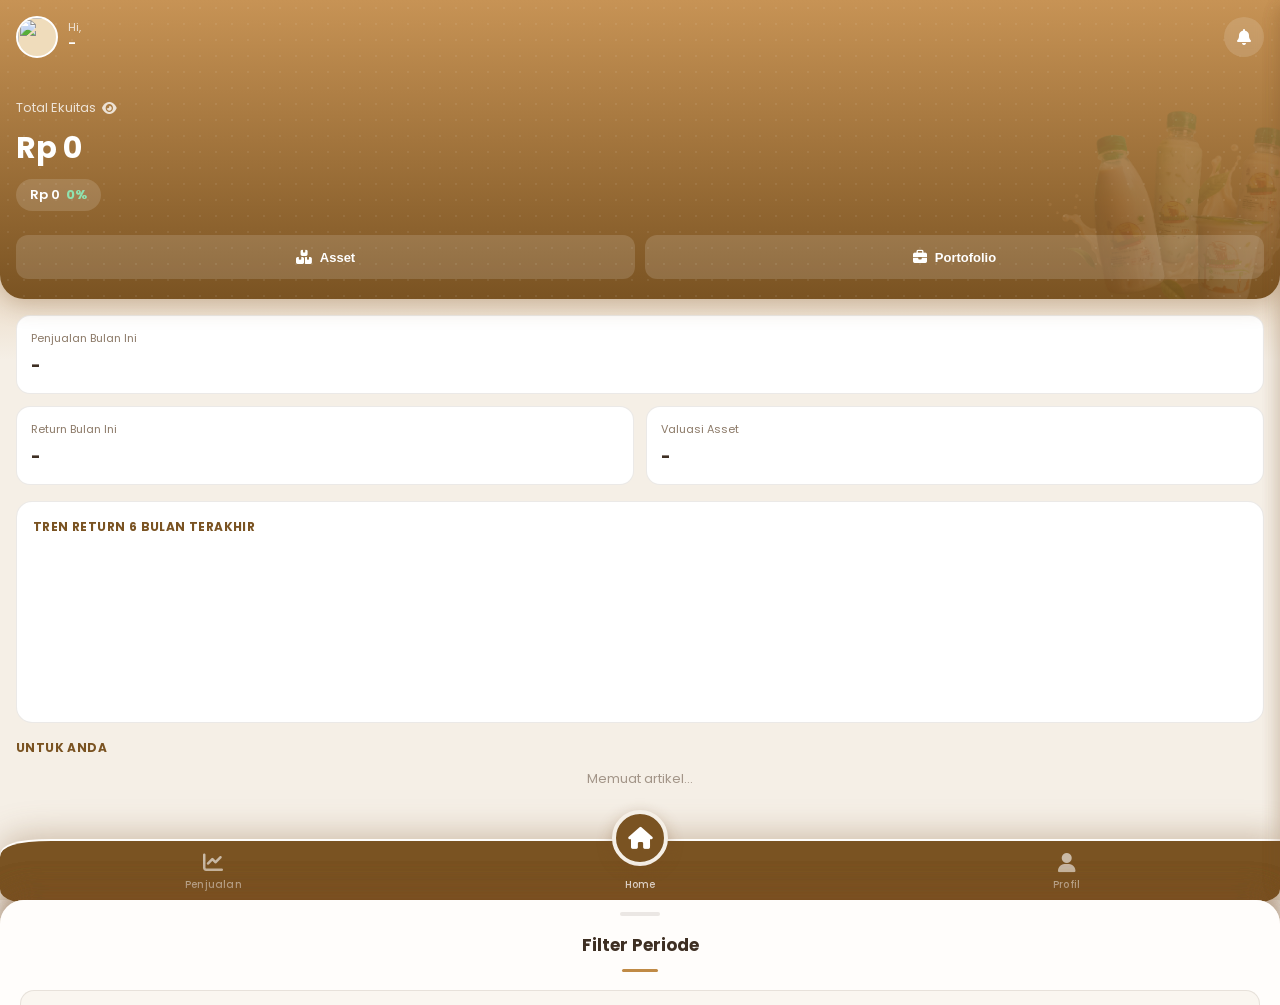
==== index.html @ 7ce36d26 "Add files via upload" ====
<!DOCTYPE html>
<html lang="id">
<head>
<meta charset="UTF-8">
<meta name="viewport" content="width=device-width, initial-scale=1.0, maximum-scale=1.0, user-scalable=no, viewport-fit=cover">

<!-- PWA Meta -->
<meta name="theme-color" content="#b3874f">
<meta name="apple-mobile-web-app-capable" content="yes">
<meta name="apple-mobile-web-app-status-bar-style" content="black-translucent">
<meta name="apple-mobile-web-app-title" content="TTN Marketing">

<!-- Icons -->
<link rel="icon" type="image/png" sizes="32x32" href="icon_32.png">
<link rel="icon" type="image/png" sizes="48x48" href="icon_48.png">
<link rel="icon" type="image/png" sizes="512x512" href="icon_512.png">
<link rel="apple-touch-icon" sizes="192x192" href="icon_192.png">

<!-- Manifest -->
<link rel="manifest" href="manifest.json">
<title>TTN Investor</title>
<link rel="stylesheet" href="https://cdnjs.cloudflare.com/ajax/libs/font-awesome/6.5.1/css/all.min.css">
<link rel="preconnect" href="https://fonts.googleapis.com">
<link rel="preconnect" href="https://fonts.gstatic.com" crossorigin>
<link href="https://fonts.googleapis.com/css2?family=Poppins:wght@400;500;600;700;800&display=swap" rel="stylesheet">
<link rel="stylesheet" href="root.css">
<link rel="stylesheet" href="index.css">
<link rel="stylesheet" href="home.css">
<link rel="stylesheet" href="penjualan.css">
<link rel="stylesheet" href="porto.css">
<link rel="stylesheet" href="asset.css">
<link rel="stylesheet" href="profil.css">
<link rel="stylesheet" href="perjanjian.css">
<link rel="stylesheet" href="tentang.css">
<link rel="stylesheet" href="keamanan.css">
</head>
<body>

<div id="app">

  <div id="investor-home-view" class="investor-view active">
    <div class="investor-home-header">
      <img src="hero.png" alt="" class="investor-home-watermark">
      <div class="investor-home-toprow">
        <div class="investor-home-profile">
          <img src="" alt="" class="investor-home-avatar" id="homeAvatar">
          <div class="investor-home-greet">
            <span class="investor-home-hi" id="homeGreeting">Hi,</span>
            <span class="investor-home-name" id="homeNama">-</span>
          </div>
        </div>
        <button class="investor-home-notif-btn" id="homeNotifBtn">
          <i class="fa-solid fa-bell"></i>
          <span class="investor-home-notif-badge" id="homeNotifBadge" style="display:none;">0</span>
        </button>
      </div>

      <div class="investor-home-balance">
        <div class="investor-home-label">
          <span>Total Ekuitas</span>
          <i class="fa-solid fa-eye investor-home-eye" id="homeEyeToggle"></i>
        </div>
        <div class="investor-home-ekuitas" id="homeEkuitas">Rp 0</div>
        <div class="investor-home-return-pill" id="homeReturnPill">
          <span id="homeReturnValue">Rp 0</span>
          <span id="homeReturnPercent" class="investor-home-return-percent">0%</span>
        </div>
        <div class="investor-home-actions">
          <button class="investor-home-action-btn" data-goto="asset">
            <i class="fa-solid fa-boxes-stacked"></i>
            <span>Asset</span>
          </button>
          <button class="investor-home-action-btn" data-goto="porto">
            <i class="fa-solid fa-briefcase"></i>
            <span>Portofolio</span>
          </button>
        </div>
      </div>
    </div>
    <div class="investor-home-content">
      <div class="investor-home-summary-grid" id="homeSummaryGrid">
        <div class="investor-home-summary-card">
          <span class="investor-home-summary-label">Penjualan Bulan Ini</span>
          <span class="investor-home-summary-value" id="homeSummaryPenjualan">-</span>
        </div>
        <div class="investor-home-summary-card">
          <span class="investor-home-summary-label">Return Bulan Ini</span>
          <span class="investor-home-summary-value" id="homeSummaryReturn">-</span>
        </div>
        <div class="investor-home-summary-card">
          <span class="investor-home-summary-label">Valuasi Asset</span>
          <span class="investor-home-summary-value" id="homeSummaryAsset">-</span>
        </div>
      </div>

      <div class="investor-home-chart-card">
        <div class="investor-home-chart-title">Tren Return 6 Bulan Terakhir</div>
        <div class="investor-home-chart-wrapper">
          <canvas id="homeReturnChart" class="investor-home-chart-canvas"></canvas>
          <div class="investor-home-chart-tooltip" id="homeChartTooltip"></div>
        </div>
        <p class="investor-porto-placeholder" id="homeChartEmpty" style="display:none;">Belum ada data</p>
      </div>

      <div class="investor-home-articles">
        <div class="investor-home-articles-title">Untuk Anda</div>
        <div id="homeArtikelList">
          <p class="investor-porto-placeholder">Memuat artikel...</p>
        </div>
      </div>
    </div>
  </div>

  <div id="investor-penjualan-view" class="investor-view">
    <div class="investor-penjualan-header">
      <h1 class="investor-penjualan-title">Penjualan</h1>
      <button class="investor-penjualan-filter" id="penjualanFilterBtn">
        <span id="penjualanFilterLabel">-</span>
        <i class="fa-solid fa-chevron-right"></i>
      </button>
    </div>
    <div class="investor-penjualan-content">
      <div class="investor-penjualan-card">
        <div class="investor-penjualan-tablehead">
          <span>Tanggal</span>
          <span>Penjualan</span>
        </div>
        <div class="investor-penjualan-list" id="penjualanList"></div>
        <div class="investor-penjualan-total">
          <span>Total Penjualan</span>
          <span id="penjualanTotal">0</span>
        </div>
      </div>
    </div>
  </div>

  <div id="investor-ocf-view" class="investor-view">
    <div class="investor-placeholder-box"><p>OCF (placeholder)</p></div>
  </div>

  <div id="investor-neraca-view" class="investor-view">
    <div class="investor-placeholder-box"><p>Neraca (placeholder)</p></div>
  </div>

  <div id="investor-asset-view" class="investor-view">
    <div class="investor-asset-header">
      <h1 class="investor-asset-title">Asset</h1>
    </div>
    <div class="investor-asset-content" id="assetContent">
      <p class="investor-porto-placeholder">Memuat data...</p>
    </div>
  </div>

  <div id="investor-profil-view" class="investor-view">
    <div class="investor-profil-header">
      <div class="investor-profil-avatar-wrap">
        <img src="" alt="" class="investor-profil-avatar" id="profilAvatar">
        <button class="investor-profil-edit-btn" id="profilEditBtn">
          <i class="fa-solid fa-pen"></i>
        </button>
        <input type="file" id="profilFotoInput" accept="image/*" style="display:none;">

        <div class="investor-profil-dropdown" id="profilDropdown">
          <button class="investor-profil-dropdown-item" id="profilUbahFotoBtn">
            <i class="fa-solid fa-image"></i>
            <span>Ubah Foto</span>
          </button>
          <button class="investor-profil-dropdown-item investor-profil-dropdown-danger" id="profilHapusFotoBtn">
            <i class="fa-solid fa-trash"></i>
            <span>Hapus Foto</span>
          </button>
        </div>
      </div>
      <div class="investor-profil-nama" id="profilNama">-</div>
      <div class="investor-profil-email" id="profilEmail">-</div>
    </div>

    <div class="investor-profil-content">
      <div class="investor-profil-info-card">
        <div class="investor-profil-info-title">Informasi Akun</div>

        <div class="investor-profil-info-row">
          <i class="fa-solid fa-envelope"></i>
          <div>
            <div class="investor-profil-info-label">Email</div>
            <div class="investor-profil-info-value" id="profilInfoEmail">-</div>
          </div>
        </div>

        <div class="investor-profil-info-row">
          <i class="fa-solid fa-phone"></i>
          <div>
            <div class="investor-profil-info-label">No. Telepon</div>
            <div class="investor-profil-info-value" id="profilInfoTelepon">-</div>
          </div>
        </div>

        <div class="investor-profil-info-row">
          <i class="fa-solid fa-location-dot"></i>
          <div>
            <div class="investor-profil-info-label">Alamat</div>
            <div class="investor-profil-info-value" id="profilInfoAlamat">-</div>
          </div>
        </div>

        <div class="investor-profil-info-row">
          <i class="fa-solid fa-cake-candles"></i>
          <div>
            <div class="investor-profil-info-label">Tempat, Tanggal Lahir</div>
            <div class="investor-profil-info-value" id="profilInfoTtl">-</div>
          </div>
        </div>

        <div class="investor-profil-info-row">
          <i class="fa-solid fa-shop"></i>
          <div>
            <div class="investor-profil-info-label">Cabang Ekuitas</div>
            <div class="investor-profil-info-value" id="profilInfoCabang">-</div>
          </div>
        </div>
      </div>

      <div class="investor-profil-menu">
        <button class="investor-profil-menu-item" id="profilSuratPerjanjianBtn">
          <i class="fa-solid fa-file-contract"></i>
          <span>Surat Perjanjian Investasi</span>
        </button>
        <button class="investor-profil-menu-item" id="profilAksesBtn">
          <i class="fa-solid fa-sliders"></i>
          <span>Aksesibilitas</span>
        </button>
        <button class="investor-profil-menu-item" id="profilKeamananBtn">
          <i class="fa-solid fa-shield-halved"></i>
          <span>Keamanan Akun</span>
        </button>
        <button class="investor-profil-menu-item" id="profilTentangBtn">
          <i class="fa-solid fa-circle-info"></i>
          <span>Tentang Aplikasi</span>
        </button>
        <button class="investor-profil-menu-item investor-profil-logout" id="profilLogoutBtn">
          <i class="fa-solid fa-right-from-bracket"></i>
          <span>Logout</span>
        </button>
      </div>
    </div>
    <div class="profil-version">v1.0.0 · Teh Tarik Nusantara</div>
  </div>
  
  <div class="investor-view" id="investor-suratPerjanjian-view">
  <div class="keamanan-page">

    <!-- HEADER -->
    <div class="keamanan-header">
      <button class="keamanan-back-btn" onclick="showView('profil')">
        <i class="fa-solid fa-arrow-left"></i>
      </button>
      <div class="keamanan-header-title">Surat Perjanjian Investasi</div>
      <div style="width:36px"></div>
    </div>

    <!-- BODY -->
    <div class="keamanan-body">

      <!-- KOP SURAT -->
      <div class="kop-surat">
        <img class="kop-surat-logo" id="kopSuratLogo" src="" alt="Logo Perusahaan">
        <div class="kop-surat-info">
          <div class="kop-surat-nama" id="kopSuratNama">-</div>
          <div class="kop-surat-alamat" id="kopSuratSekretariat">-</div>
          <div class="kop-surat-kontak">
            <span id="kopSuratTelepon">-</span>
            <span class="kop-surat-sep">•</span>
            <span id="kopSuratEmail">-</span>
            <span class="kop-surat-sep">•</span>
            <span id="kopSuratWeb">-</span>
          </div>
        </div>
      </div>
      <div class="kop-surat-divider"></div>
      <div class="kop-surat-divider-thin"></div>

      <!-- BODY SURAT -->
      <div class="surat-body">

        <div class="surat-judul">SURAT PERJANJIAN KERJASAMA INVESTASI</div>

        <p class="surat-paragraf">
          Pada hari ini <span id="suratTanggalInves">-</span>, yang bertandatangan dibawah ini:
        </p>

        <div class="surat-pihak-box">
          <div class="surat-pihak-row"><span>Nama</span><span id="suratNamaUser">-</span></div>
          <div class="surat-pihak-row"><span>NIK</span><span id="suratNikUser">-</span></div>
          <div class="surat-pihak-row"><span>Pekerjaan</span><span id="suratPekerjaanUser">-</span></div>
          <div class="surat-pihak-row"><span>Alamat</span><span id="suratAlamatUser">-</span></div>
        <p class="surat-paragraf">
          Untuk selanjutnya disebut sebagai <strong>PIHAK PERTAMA</strong>
        </p>
        </div>

        <div class="surat-pihak-box">
          <div class="surat-pihak-row"><span>Nama</span><span id="suratNamaPerusahaan">-</span></div>
          <div class="surat-pihak-row"><span>NIB</span><span id="suratNibPerusahaan">-</span></div>
          <div class="surat-pihak-row"><span>NPWP</span><span id="suratNpwpPerusahaan">-</span></div>
          <div class="surat-pihak-row"><span>SK</span><span id="suratSkPerusahaan">-</span></div>
        <p class="surat-paragraf">
          Untuk selanjutnya disebut sebagai <strong>PIHAK KEDUA</strong>
        </p>
        </div>

        <p class="surat-paragraf">
          Bahwa sebelum ditandatanganinya Surat Pernjanjian ini, para pihak terlebih dahulu menerangkan hal-hal sebagai berikut:
        </p>

        <ol class="surat-list">
          <li>
            Bahwa Pihak Pertama adalah selaku INVESTOR yang memiliki modal sebesar
            <strong id="suratEkuitasNominal">-</strong>,-
            (<span id="suratEkuitasTerbilang">-</span>) untuk selanjutnya disebut sebagai
            MODAL INVESTASI untuk CABANG TEH TARIK NUSANTARA
            <strong id="suratCabangEkuitas1">-</strong>
          </li>
          <li>
            Bahwa Pihak Kedua adalah Pengelola Dana Investasi di bidang CABANG TEH TARIK
            NUSANTARA yang berlokasi di <strong id="suratCabangEkuitas2">-</strong> yang
            menerima DANA INVESTASI dari Pihak Pertama.
          </li>
          <li>
            Bahwa Pihak Pertama dan Pihak Kedua setuju untuk saling mengikatkan diri dalam suatu
            perjanjian kerjasama Investasi dalam Peningkatan Modal Investasi yang telah disebutkan
            diatas, sesuai dengan ketentuan hukum yang berlaku.
          </li>
          <li>
            Bahwa berdasarkan hal-hal tersebut di atas, kedua belah pihak menyatakan sepakat dan
            setuju untuk mengadakan Perjanjian Kerjasama ini yang dilaksanakan dengan ketentuan
            dan syarat-syarat sebagai berikut :
          </li>
        </ol>

        <div id="suratPasalList"></div>

        <div class="surat-ttd-wrap">
          <div class="surat-ttd-col">
            <div class="surat-ttd-label">Pihak Pertama</div>
            <div class="surat-ttd-box">
              <img class="surat-ttd-img" id="suratTtdUser" src="" alt="">
              <div class="surat-ttd-placeholder" id="suratTtdUserPlaceholder">Tanda Tangan</div>
            </div>
            <div class="surat-ttd-nama" id="suratTtdNamaUser">-</div>
          </div>

          <div class="surat-ttd-col">
            <div class="surat-ttd-label">Pihak Kedua</div>
            <div class="surat-ttd-box">
              <img class="surat-ttd-img" id="suratTtdPerusahaan" src="" alt="">
              <div class="surat-ttd-placeholder" id="suratTtdPerusahaanPlaceholder">Tanda Tangan</div>
            </div>
            <div class="surat-ttd-nama">Pengelola Cabang TTN</div>
            <div class="surat-ttd-cabang" id="suratTtdCabang">-</div>
          </div>
        </div>

      </div>

    </div>
  </div>
</div>
  
  <div class="investor-view" id="investor-tentang-view">
    <div class="tentang-page">
  
      <!-- HEADER -->
      <div class="tentang-header">
        <button class="tentang-back-btn" onclick="showView('profil')">
          <i class="fa-solid fa-arrow-left"></i>
        </button>
        <div class="tentang-header-title">Tentang Aplikasi</div>
        <div style="width:36px"></div>
      </div>
  
      <!-- HERO -->
      <div class="tentang-hero">
        <div class="tentang-hero-bg"></div>
        <div class="tentang-hero-pattern"></div>
        <div class="tentang-logo-wrap">
          <img src="logoTTN.png" class="tentang-logo" onerror="this.style.display='none'; document.getElementById('tentangLogoFallback').style.display='flex'">
          <div class="tentang-logo-fallback" id="tentangLogoFallback">TTN</div>
        </div>
        <div class="tentang-app-name">Teh Tarik Nusantara</div>
        <div class="tentang-app-sub">Marketing</div>
        <div class="tentang-app-version">
          <i class="fa-solid fa-tag"></i>
          Versi 1.0.0
        </div>
      </div>
  
      <!-- BODY -->
      <div class="tentang-body">
  
        <!-- DESKRIPSI -->
        <div class="tentang-desc-card">
          <div class="tentang-desc-text">
            Platform manajemen operasional dan marketing berbasis mobile yang menyediakan data, laporan, dan analisis bisnis secara real-time untuk meningkatkan efisiensi, transparansi, dan skalabilitas usaha.
          </div>
        </div>
  
        <!-- INFO PERUSAHAAN -->
        <div class="tentang-section-label">Informasi Perusahaan</div>
        <div class="tentang-card">
  
          <div class="tentang-card-item">
            <div class="tentang-card-icon brown">
              <i class="fa-solid fa-building"></i>
            </div>
            <div class="tentang-card-info">
              <div class="tentang-card-label">Perusahaan</div>
              <div class="tentang-card-value">PT Rizquna Jaya Mandiri</div>
            </div>
          </div>
          <div class="tentang-card-sep"></div>
  
          <div class="tentang-card-item">
            <div class="tentang-card-icon brown">
              <i class="fa-solid fa-mug-hot"></i>
            </div>
            <div class="tentang-card-info">
              <div class="tentang-card-label">Produk</div>
              <div class="tentang-card-value">Teh Tarik Nusantara & Es Kenyot</div>
            </div>
          </div>
          <div class="tentang-card-sep"></div>
  
          <div class="tentang-card-item">
            <div class="tentang-card-icon brown">
              <i class="fa-solid fa-calendar"></i>
            </div>
            <div class="tentang-card-info">
              <div class="tentang-card-label">Berdiri</div>
              <div class="tentang-card-value">29 Februari 2022</div>
            </div>
          </div>
          <div class="tentang-card-sep"></div>
  
          <div class="tentang-card-item">
            <div class="tentang-card-icon brown">
              <i class="fa-solid fa-globe"></i>
            </div>
            <div class="tentang-card-info">
              <div class="tentang-card-label">Website</div>
              <div class="tentang-card-value tentang-link" onclick="window.open('https://www.tehtariknusantara.com','_blank')">
                www.tehtariknusantara.com
                <i class="fa-solid fa-arrow-up-right-from-square" style="font-size:10px;margin-left:4px;"></i>
              </div>
            </div>
          </div>
  
        </div>
  
        <!-- KONTAK -->
        <div class="tentang-section-label">Hubungi Kami</div>
        <div class="tentang-card">
  
          <div class="tentang-card-item" onclick="window.open('tel:0895694273200')">
            <div class="tentang-card-icon green">
              <i class="fa-solid fa-phone"></i>
            </div>
            <div class="tentang-card-info">
              <div class="tentang-card-label">Telepon</div>
              <div class="tentang-card-value tentang-link">0895694273200</div>
            </div>
            <i class="fa-solid fa-chevron-right tentang-arrow"></i>
          </div>
          <div class="tentang-card-sep"></div>
  
          <div class="tentang-card-item" onclick="window.open('mailto:pt.rizqunajayamandiri@gmail.com')">
            <div class="tentang-card-icon blue">
              <i class="fa-solid fa-envelope"></i>
            </div>
            <div class="tentang-card-info">
              <div class="tentang-card-label">Email Perusahaan</div>
              <div class="tentang-card-value tentang-link">pt.rizqunajayamandiri@gmail.com</div>
            </div>
            <i class="fa-solid fa-chevron-right tentang-arrow"></i>
          </div>
          <div class="tentang-card-sep"></div>
  
          <div class="tentang-card-item" onclick="window.open('mailto:tehtariknusantara@gmail.com')">
            <div class="tentang-card-icon blue">
              <i class="fa-solid fa-envelope"></i>
            </div>
            <div class="tentang-card-info">
              <div class="tentang-card-label">Email Produk</div>
              <div class="tentang-card-value tentang-link">tehtariknusantara@gmail.com</div>
            </div>
            <i class="fa-solid fa-chevron-right tentang-arrow"></i>
          </div>
  
        </div>
  
        <!-- SOSIAL MEDIA -->
        <div class="tentang-section-label">Sosial Media</div>
        <div class="tentang-sosmed-grid">
  
          <div class="tentang-sosmed-card" onclick="window.open('https://instagram.com/tehtarik_nusantara','_blank')">
            <div class="tentang-sosmed-icon ig">
              <i class="fa-brands fa-instagram"></i>
            </div>
            <div class="tentang-sosmed-name">Instagram</div>
            <div class="tentang-sosmed-handle">Teh Terik Nusantara</div>
          </div>
  
          <div class="tentang-sosmed-card" onclick="window.open('https://www.facebook.com/profile.php?id=61583550478024')">
            <div class="tentang-sosmed-icon fb">
              <i class="fa-brands fa-facebook"></i>
            </div>
            <div class="tentang-sosmed-name">Facebook</div>
            <div class="tentang-sosmed-handle">Teh Tarik Nusantara</div>
          </div>
  
          <div class="tentang-sosmed-card" onclick="window.open('https://www.tiktok.com/@teh_tariknusantara.pkl?_r=1&_t=ZS-96u4Wyr461C')">
            <div class="tentang-sosmed-icon tt">
              <i class="fa-brands fa-tiktok"></i>
            </div>
            <div class="tentang-sosmed-name">TikTok</div>
            <div class="tentang-sosmed-handle">Teh Tarik Nusantara</div>
          </div>
  
        </div>
  
        <!-- APP INFO -->
        <div class="tentang-section-label">Informasi Aplikasi</div>
        <div class="tentang-card">
          <div class="tentang-card-item">
            <div class="tentang-card-icon gray">
              <i class="fa-solid fa-code-branch"></i>
            </div>
            <div class="tentang-card-info">
              <div class="tentang-card-label">Versi Aplikasi</div>
              <div class="tentang-card-value">3.0.0 (Build 3)</div>
            </div>
          </div>
          <div class="tentang-card-sep"></div>
          <div class="tentang-card-item">
            <div class="tentang-card-icon gray">
              <i class="fa-solid fa-shield"></i>
            </div>
            <div class="tentang-card-info">
              <div class="tentang-card-label">Keamanan Data</div>
              <div class="tentang-card-value">Firebase Auth</div>
            </div>
          </div>
        </div>
  
        <!-- FOOTER -->
        <div class="tentang-footer">
          <div class="tentang-footer-logo">TTN</div>
          <div class="tentang-footer-text">© 2022 PT Rizquna Jaya Mandiri</div>
          <div class="tentang-footer-sub">Teh Tarik Nusantara · All rights reserved</div>
        </div>
  
      </div>
    </div>
  </div>
  
  <div class="investor-view" id="investor-keamanan-view">
    <div class="keamanan-page">
  
      <!-- HEADER -->
      <div class="keamanan-header">
        <button class="keamanan-back-btn" onclick="showView('profil')">
          <i class="fa-solid fa-arrow-left"></i>
        </button>
        <div class="keamanan-header-title">Keamanan Akun</div>
        <div style="width:36px"></div>
      </div>
  
      <!-- BODY -->
      <div class="keamanan-body">
  
        <!-- STATUS KEAMANAN -->
        <div class="keamanan-status-card">
          <div class="keamanan-status-icon">
            <i class="fa-solid fa-shield-halved"></i>
          </div>
          <div class="keamanan-status-info">
            <div class="keamanan-status-title">Akun Terlindungi</div>
            <div class="keamanan-status-sub">Keamanan akun Anda dalam kondisi baik</div>
          </div>
          <div class="keamanan-status-badge">Aman</div>
        </div>
  
        <!-- IDENTITAS AKUN -->
        <div class="keamanan-section-label">Identitas Akun</div>
        <div class="keamanan-card">
  
          <div class="keamanan-card-item">
            <div class="keamanan-card-icon brown">
              <i class="fa-solid fa-fingerprint"></i>
            </div>
            <div class="keamanan-card-info">
              <div class="keamanan-card-label">User ID</div>
              <div class="keamanan-card-value uid-text" id="keamananUID">-</div>
            </div>
            <button class="keamanan-copy-btn" id="btnCopyUID">
              <i class="fa-regular fa-copy"></i>
            </button>
          </div>
          <div class="keamanan-card-sep"></div>
  
          <div class="keamanan-card-item">
            <div class="keamanan-card-icon blue">
              <i class="fa-solid fa-envelope"></i>
            </div>
            <div class="keamanan-card-info">
              <div class="keamanan-card-label">Email Akun</div>
              <div class="keamanan-card-value" id="keamananEmail">-</div>
            </div>
          </div>
          <div class="keamanan-card-sep"></div>
  
          <div class="keamanan-card-item">
            <div class="keamanan-card-icon green">
              <i class="fa-solid fa-circle-check"></i>
            </div>
            <div class="keamanan-card-info">
              <div class="keamanan-card-label">Status Verifikasi</div>
              <div class="keamanan-card-value" id="keamananVerifikasi">-</div>
            </div>
          </div>
          <div class="keamanan-card-sep"></div>
  
          <div class="keamanan-card-item">
            <div class="keamanan-card-icon orange">
              <i class="fa-solid fa-clock"></i>
            </div>
            <div class="keamanan-card-info">
              <div class="keamanan-card-label">Login Terakhir</div>
              <div class="keamanan-card-value" id="keamananLastLogin">-</div>
            </div>
          </div>
  
        </div>
  
        <!-- SESI AKTIF -->
        <div class="keamanan-section-label">Sesi Aktif</div>
        <div class="keamanan-card">
          <div class="keamanan-sesi-item">
            <div class="keamanan-sesi-icon">
              <i class="fa-solid fa-mobile-screen"></i>
            </div>
            <div class="keamanan-sesi-info">
              <div class="keamanan-sesi-title">Perangkat Ini</div>
              <div class="keamanan-sesi-sub" id="keamananDevice">-</div>
            </div>
            <div class="keamanan-sesi-badge">Aktif</div>
          </div>
        </div>
  
        <!-- PRIVASI DATA -->
        <div class="keamanan-section-label">Privasi & Data</div>
        <div class="keamanan-card">
  
          <div class="keamanan-menu-item">
            <div class="keamanan-menu-left">
              <div class="keamanan-card-icon purple">
                <i class="fa-solid fa-database"></i>
              </div>
              <div>
                <div class="keamanan-menu-title">Data Tersimpan Lokal</div>
                <div class="keamanan-menu-sub">IndexedDB di perangkat ini</div>
              </div>
            </div>
            <div class="keamanan-menu-badge" id="keamananDataLokal">-</div>
          </div>
          <div class="keamanan-card-sep"></div>
  
          <div class="keamanan-menu-item">
            <div class="keamanan-menu-left">
              <div class="keamanan-card-icon blue">
                <i class="fa-solid fa-cloud"></i>
              </div>
              <div>
                <div class="keamanan-menu-title">Sinkronisasi Cloud</div>
                <div class="keamanan-menu-sub">Firebase Firestore</div>
              </div>
            </div>
            <div class="keamanan-sesi-badge" id="keamananSyncStatus">-</div>
          </div>
          <div class="keamanan-card-sep"></div>
  
          <div class="keamanan-menu-item">
            <div class="keamanan-menu-left">
              <div class="keamanan-card-icon gray">
                <i class="fa-solid fa-lock"></i>
              </div>
              <div>
                <div class="keamanan-menu-title">Enkripsi Data</div>
                <div class="keamanan-menu-sub">Firebase Auth + Firestore Rules</div>
              </div>
            </div>
            <div class="keamanan-sesi-badge">Aktif</div>
          </div>
  
        </div>
  
        <!-- TINDAKAN -->
        <div class="keamanan-section-label">Tindakan Keamanan</div>
        <div class="keamanan-card">
  
          <div class="keamanan-menu-item" id="btnKeamananRefreshToken">
            <div class="keamanan-menu-left">
              <div class="keamanan-card-icon green">
                <i class="fa-solid fa-rotate"></i>
              </div>
              <div>
                <div class="keamanan-menu-title">Perbarui Sesi</div>
                <div class="keamanan-menu-sub">Refresh token autentikasi</div>
              </div>
            </div>
            <i class="fa-solid fa-chevron-right tentang-arrow"></i>
          </div>
          <div class="keamanan-card-sep"></div>
  
          <div class="keamanan-menu-item" id="btnKeamananLogoutAll">
            <div class="keamanan-menu-left">
              <div class="keamanan-card-icon red">
                <i class="fa-solid fa-right-from-bracket"></i>
              </div>
              <div>
                <div class="keamanan-menu-title" id="logoutModalTitle">Logout Paksa</div>
                <div class="keamanan-menu-sub" id="logoutModalDesc">Keluar dari semua sesi aktif</div>
              </div>
            </div>
            <i class="fa-solid fa-chevron-right tentang-arrow"></i>
          </div>
  
        </div>
  
        <!-- INFO -->
        <div class="keamanan-info-box">
          <i class="fa-solid fa-circle-info"></i>
          <div>Data Anda dienkripsi dan dilindungi oleh Firebase Authentication. Kami tidak menyimpan password dalam bentuk apapun.</div>
        </div>
  
      </div>
    </div>
  </div>

  <div id="investor-porto-view" class="investor-view">
    <div class="investor-porto-header">
      <div class="investor-porto-label">
        <span>Total Ekuitas</span>
        <i class="fa-solid fa-eye investor-porto-eye" id="portoEyeToggle"></i>
      </div>
      <div class="investor-porto-ekuitas" id="portoEkuitas">Rp 0</div>
      <div class="investor-porto-return-pill">
        <span id="portoReturnValue">Rp 0</span>
        <span id="portoReturnPercent" class="investor-porto-return-percent">0%</span>
      </div>
    </div>

    <div class="investor-porto-content">
      <div class="investor-porto-tabs">
        <button class="investor-porto-tab active" data-tab="roi">
          <i class="fa-solid fa-chart-line"></i>
          <span>ROI</span>
        </button>
        <button class="investor-porto-tab" data-tab="ocf">
          <i class="fa-solid fa-money-bill-trend-up"></i>
          <span>OCF</span>
        </button>
        <button class="investor-porto-tab" data-tab="labarugi">
          <i class="fa-solid fa-file-invoice-dollar"></i>
          <span>Laba Rugi</span>
        </button>
        <button class="investor-porto-tab" data-tab="neraca">
          <i class="fa-solid fa-scale-balanced"></i>
          <span>Neraca Saldo</span>
        </button>
      </div>

      <div class="investor-porto-card" id="portoDetailCard">
        <p class="investor-porto-placeholder">Belum ada data</p>
      </div>
    </div>
  </div>

</div>

<!-- ===== NAVBAR ===== -->
<div class="navbar-bottom" id="navbarBottom">

  <svg class="nav-bg" viewBox="0 0 400 80" preserveAspectRatio="none">
    <path id="navSvgPath" d="M16 16 H400 Q400 16 400 32 V64 Q400 80 384 80 H16 Q0 80 0 64 V32 Q0 16 16 16 Z"/>
  </svg>

  <div class="nav-fab" id="navFab">
    <i class="fa-solid fa-house" id="navFabIcon"></i>
  </div>

  <div class="nav-items">
    <div class="nav-item" data-view="penjualan" data-icon="fa-solid fa-chart-line">
      <i class="fa-solid fa-chart-line nav-icon"></i>
      <span>Penjualan</span>
    </div>
    <div class="nav-item active" data-view="home" data-icon="fa-solid fa-house">
      <span class="nav-placeholder"></span>
      <span>Home</span>
    </div>
    <div class="nav-item" data-view="profil" data-icon="fa-solid fa-user">
      <i class="fa-solid fa-user nav-icon"></i>
      <span>Profil</span>
    </div>
  </div>

</div>

<div class="investor-sheet-overlay" id="artikelSheetOverlay"></div>
<div class="investor-sheet investor-artikel-sheet" id="artikelSheet">
  <div class="investor-sheet-handle"></div>
  <img src="" alt="" class="investor-artikel-detail-thumb" id="artikelDetailThumb">
  <h2 class="investor-artikel-detail-judul" id="artikelDetailJudul">-</h2>
  <div class="investor-artikel-detail-konten" id="artikelDetailKonten"></div>
</div>

<div class="investor-crop-overlay" id="cropOverlay">
  <div class="investor-crop-modal">
    <div class="investor-crop-header">Sesuaikan Foto</div>
    <div class="investor-crop-viewport" id="cropViewport">
      <img id="cropImage" class="investor-crop-image" alt="">
    </div>
    <input type="range" id="cropZoom" class="investor-crop-zoom" min="1" max="3" step="0.01" value="1">
    <div class="investor-crop-actions">
      <button class="investor-crop-btn investor-crop-cancel" id="cropCancelBtn">Batal</button>
      <button class="investor-crop-btn investor-crop-save" id="cropSaveBtn">Simpan</button>
    </div>
  </div>
</div>

<div class="investor-confirm-overlay" id="confirmOverlay">
  <div class="investor-confirm-modal">
    <div class="investor-confirm-icon"><i class="fa-solid fa-trash"></i></div>
    <div class="investor-confirm-title">Hapus Foto Profil?</div>
    <div class="investor-confirm-desc">Foto profil kamu akan dihapus permanen.</div>
    <div class="investor-confirm-actions">
      <button class="investor-confirm-btn investor-confirm-cancel" id="confirmCancelBtn">Batal</button>
      <button class="investor-confirm-btn investor-confirm-delete" id="confirmDeleteBtn">Hapus</button>
    </div>
  </div>
</div>

<div class="investor-confirm-overlay" id="logoutOverlay">
  <div class="investor-confirm-modal">
    <div class="investor-confirm-icon investor-confirm-icon-neutral"><i class="fa-solid fa-right-from-bracket"></i></div>
    <div class="investor-confirm-title">Keluar dari Akun?</div>
    <div class="investor-confirm-desc">Kamu perlu login kembali untuk mengakses aplikasi.</div>
    <div class="investor-confirm-actions">
      <button class="investor-confirm-btn investor-confirm-cancel" id="logoutCancelBtn">Batal</button>
      <button class="investor-confirm-btn investor-confirm-delete" id="logoutConfirmBtn">Logout</button>
    </div>
  </div>
</div>

<div class="investor-notif-overlay" id="aksesOverlay"></div>
<div class="investor-notif-panel" id="aksesPanel">
  <div class="investor-akses-header">
    <div class="investor-akses-header-left">
      <i class="fa-solid fa-sliders"></i>
      <h2 class="investor-notif-title">Aksesibilitas</h2>
    </div>
    <button class="investor-akses-close-btn" id="aksesCloseBtn">
      <i class="fa-solid fa-xmark"></i>
    </button>
  </div>
  <div class="investor-notif-content">
    <div class="investor-akses-row">
      <div class="investor-akses-row-icon"><i class="fa-solid fa-moon"></i></div>
      <div class="investor-akses-row-text">
        <div class="investor-akses-row-title">Mode Gelap</div>
        <div class="investor-akses-row-desc">Tampilan lebih nyaman di malam hari</div>
      </div>
      <label class="investor-toggle">
        <input type="checkbox" id="aksesDarkModeToggle">
        <span class="investor-toggle-slider"></span>
      </label>
    </div>

    <div class="investor-akses-row investor-akses-row-column">
      <div class="investor-akses-row-top">
        <div class="investor-akses-row-icon"><i class="fa-solid fa-text-height"></i></div>
        <div class="investor-akses-row-text">
          <div class="investor-akses-row-title">Ukuran Teks</div>
          <div class="investor-akses-row-desc">Sesuaikan ukuran tampilan aplikasi</div>
        </div>
        <span class="investor-akses-fontvalue" id="aksesFontValue">0.0</span>
      </div>
      <div class="investor-akses-slider-row">
        <button class="investor-akses-slider-btn" id="aksesFontMinus">-</button>
        <input type="range" id="aksesFontSlider" class="investor-akses-slider" min="-5" max="5" step="1" value="0">
        <button class="investor-akses-slider-btn" id="aksesFontPlus">+</button>
      </div>
    </div>
  </div>
</div>

<div class="investor-notif-overlay" id="notifOverlay"></div>
<div class="investor-notif-panel" id="notifPanel">
  <div class="investor-notif-header">
    <h2 class="investor-notif-title">Notifikasi</h2>
  </div>
  <div class="investor-notif-content">
    <div class="investor-notif-section">
      <div class="investor-notif-section-title">Belum Dibaca</div>
      <div class="investor-notif-list" id="notifUnreadList">
        <p class="investor-porto-placeholder">Tidak ada notifikasi baru</p>
      </div>
    </div>
    <div class="investor-notif-section">
      <div class="investor-notif-section-title">Sudah Dibaca</div>
      <div class="investor-notif-list" id="notifReadList">
        <p class="investor-porto-placeholder">Belum ada riwayat</p>
      </div>
    </div>
  </div>
</div>

<div class="investor-sheet-overlay" id="neracaSheetOverlay"></div>
<div class="investor-sheet" id="neracaSheet">
  <div class="investor-sheet-handle"></div>
  <h2 class="investor-sheet-title">Pilih Periode</h2>
  <div class="investor-sheet-field">
    <div class="investor-custom-select" id="neracaBulanDropdown">
      <button type="button" class="investor-custom-select-trigger" id="neracaBulanTrigger">
        <span id="neracaBulanLabel">Juli</span>
        <i class="fa-solid fa-chevron-down"></i>
      </button>
      <div class="investor-custom-select-options" id="neracaBulanOptions"></div>
    </div>
  </div>
  <div class="investor-sheet-field">
    <div class="investor-custom-select" id="neracaTahunDropdown">
      <button type="button" class="investor-custom-select-trigger" id="neracaTahunTrigger">
        <span id="neracaTahunLabel">2026</span>
        <i class="fa-solid fa-chevron-down"></i>
      </button>
      <div class="investor-custom-select-options" id="neracaTahunOptions"></div>
    </div>
  </div>
  <button class="investor-sheet-btn" id="neracaTerapkanBtn">Terapkan</button>
</div>

<div class="investor-sheet-overlay" id="penjualanSheetOverlay"></div>
<div class="investor-sheet" id="penjualanSheet">
  <div class="investor-sheet-handle"></div>
  <h2 class="investor-sheet-title">Filter Periode</h2>
  <div class="investor-sheet-field">
    <div class="investor-custom-select" id="penjualanBulanDropdown">
      <button type="button" class="investor-custom-select-trigger" id="penjualanBulanTrigger">
        <span id="penjualanBulanLabel">Januari</span>
        <i class="fa-solid fa-chevron-down"></i>
      </button>
      <div class="investor-custom-select-options" id="penjualanBulanOptions"></div>
    </div>
  </div>
  <div class="investor-sheet-field">
    <div class="investor-custom-select" id="penjualanTahunDropdown">
      <button type="button" class="investor-custom-select-trigger" id="penjualanTahunTrigger">
        <span id="penjualanTahunLabel">2026</span>
        <i class="fa-solid fa-chevron-down"></i>
      </button>
      <div class="investor-custom-select-options" id="penjualanTahunOptions"></div>
    </div>
  </div>
  <button class="investor-sheet-btn" id="penjualanTerapkanBtn">Terapkan</button>
</div>

<script type="module" src="index.js"></script>
<script src="home.js"></script>
<script src="penjualan.js"></script>
<script src="porto.js"></script>
<script src="asset.js"></script>
<script src="profil.js"></script>
<script src="perjanjian.js"></script>
<script src="keamanan.js"></script>

<script>
  (function(){
    var dm = localStorage.getItem("pref_darkmode");
    if (dm === "1") document.documentElement.classList.add("dark-mode");
    var fs = localStorage.getItem("pref_fontscale");
    if (fs) document.documentElement.style.setProperty("--user-font-scale", (1 + parseFloat(fs) * 0.05));
  })();
</script>

<div id="devConsoleMount"></div>
<script src="devconsole.js"></script>
</body>
---- root.css ----
:root {
  /* ===== BACKGROUND ===== */
  --bg-primary:       #F5EFE6;
  --bg-secondary:     #FFFDFB;
  --bg-card:          #FFFFFF;
  --bg-input:         #FAF6F0;
  --bg-hover:         rgba(184, 130, 66, 0.08);

  /* ===== TEXT ===== */
  --text-primary:     #5E4B3B;
  --text-secondary:   #8C7A68;
  --text-heading:     #3E2F23;
  --text-muted:       rgba(94, 75, 59, 0.55);
  --text-inverse:     #FFFFFF;

  /* Text di atas background accent/gradasi (header, card gelap) */
  --text-on-accent:        #FFFFFF;
  --text-on-accent-muted:  rgba(255, 255, 255, 0.78);
  --text-on-accent-faint:  rgba(255, 255, 255, 0.6);

  /* ===== BORDER & SHADOW ===== */
  --border-color:     rgba(94, 75, 59, 0.12);
  --border-light:     rgba(255, 255, 255, 0.2);
  --shadow-color:     rgba(120, 78, 33, 0.14);
  --shadow-heavy:     rgba(120, 78, 33, 0.32);

  /* ===== ACCENT (bronze/copper krem) ===== */
  --accent:           #C08A45;
  --accent-light:     #E0B378;
  --accent-dark:      #7A5322;
  --accent-glow:      rgba(224, 179, 120, 0.55);

  /* Overlay kaca (dipakai di atas background gradasi/gelap) */
  --overlay-soft:     rgba(255, 255, 255, 0.14);
  --overlay-strong:   rgba(255, 255, 255, 0.24);

  /* ===== STATUS ===== */
  --success:          #178A4C;
  --success-bg:       #EEFBF3;
  --warning:          #B8860B;
  --danger:           #C0392B;
  --info:             #2563EB;

  /* Status di atas background gelap/gradasi (lebih terang biar kontras) */
  --success-on-accent: #8FE3B0;
  --danger-on-accent:  #F5A79A;

  /* ===== NAVBAR ===== */
  --nav-curve-r:      52;
  --nav-curve-dip:    32;
  --nav-curve-cp:     0.55;
  --nav-height:       80;
  --nav-radius:       16;
  --nav-color:        #7A5322;
  --nav-color-shadow: rgba(120, 78, 33, 0.32);
  --nav-fab-border:   #F5EFE6;

  /* ===== TRANSITIONS ===== */
  --transition-fast:  0.15s ease;
  --transition-base:  0.25s ease;
  --transition-slow:  0.4s cubic-bezier(.34, 1.2, .64, 1);

  /* ===== HOME VIEW ===== */
  --home-header-bg:         #C79355;
  --home-header-bg-end:     #7A5322;
  --home-header-text:       #FFFFFF;
  --home-avatar-bg:         #EFDCBB;
  --home-avatar-border:     #FFFFFF;
  --home-card-bg:           #FFFFFF;
  --home-card-border:       #C08A45;
  --home-menu-bg:           #FFFFFF;
  --home-menu-icon:         #B8824A;
  --home-menu-text:         #5E4B3B;
  --home-time-color:        #B8824A;
  --home-divider:           #f1ece6;

  --user-font-scale: 1;
}

html.dark-mode {
  --bg-primary:       #1c1a17;
  --bg-secondary:     #24211d;
  --bg-card:          #2a2622;
  --bg-input:         #201d19;
  --bg-hover:         rgba(224, 179, 120, 0.12);

  --text-primary:     #e8ded0;
  --text-secondary:   #b9ab98;
  --text-heading:     #f5efe6;
  --text-muted:       rgba(232, 222, 208, 0.55);

  --border-color:     rgba(232, 222, 208, 0.12);
  --shadow-color:     rgba(0, 0, 0, 0.35);
  --shadow-heavy:     rgba(0, 0, 0, 0.5);

  --home-divider:     rgba(232, 222, 208, 0.08);
  --home-card-bg:     #2a2622;
  --home-menu-bg:     #2a2622;
}
---- index.css ----
* {
  margin: 0;
  padding: 0;
  box-sizing: border-box;
  -webkit-user-select: none;
  -moz-user-select: none;
  -ms-user-select: none;
  user-select: none;
  -webkit-touch-callout: none;
  -webkit-tap-highlight-color: transparent;
}
body {
  font-family: "Poppins", sans-serif;
  background: linear-gradient(
    180deg,
    var(--home-header-bg) 0px,
    var(--bg-primary) 40vh
  );
  background-attachment: fixed;
  color: var(--text-primary);
}

#app {
  zoom: var(--user-font-scale, 1);
}

#app {
  padding-bottom: calc(var(--nav-height) * 1px);
}

.investor-view { display: none; min-height: 100vh; }
.investor-view.active { display: block; }

.view-anim-navbar {
  animation: viewSlideFade .28s cubic-bezier(.34,1,.64,1);
  transform-origin: top center;
}
.view-anim-push {
  animation: viewZoomIn .28s ease;
  transform-origin: top center;
}
.view-anim-pop {
  animation: viewZoomOut .28s ease;
  transform-origin: top center;
}

@keyframes viewSlideFade {
  0%   { opacity: 0; transform: translateY(6px); }
  100% { opacity: 1; transform: translateY(0); }
}
@keyframes viewZoomIn {
  0%   { opacity: 0; transform: scale(1.03); }
  100% { opacity: 1; transform: scale(1); }
}
@keyframes viewZoomOut {
  0%   { opacity: 0; transform: scale(0.97); }
  100% { opacity: 1; transform: scale(1); }
}
.investor-placeholder-box {
  display: flex;
  align-items: center;
  justify-content: center;
  height: 100vh;
  color: var(--text-muted);
}

/* ===== NAVBAR ===== */
.navbar-bottom {
  position: fixed;
  bottom: -5px;
  left: 0;
  right: 0;
  height: 80px;
  z-index: 999;
  transition: transform .35s ease, opacity .25s ease;
  will-change: transform;
  padding-bottom: env(safe-area-inset-bottom, 0px);
}

.navbar-bottom.hide {
  transform: translateY(120%);
  opacity: 0;
  pointer-events: none;
}
.nav-bg {
  position: absolute;
  inset: 0;
  width: 100%;
  height: 100%;
  filter: drop-shadow(0 -4px 16px var(--nav-color-shadow));
}

.nav-bg path {
  fill: var(--nav-color);
  filter: drop-shadow(0 -2px 0 var(--bg-secondary));
  transition: d 0.4s cubic-bezier(.34, 1.2, .64, 1);
}

.nav-fab {
  position: absolute;
  top: -15px;
  left: 50%;
  transform: translateX(-50%);
  width: 56px;
  height: 56px;
  border-radius: 50%;
  background: var(--nav-color);
  border: 4px solid var(--nav-fab-border);
  display: flex;
  align-items: center;
  justify-content: center;
  color: #fff;
  font-size: 22px;
  box-shadow: 0 4px 16px var(--nav-color-shadow);
  transition: left .4s cubic-bezier(.34, 1.3, .64, 1);
  z-index: 2;
  pointer-events: none;
}

.nav-items {
  position: absolute;
  inset: 0;
  display: flex;
  align-items: flex-end;
  justify-content: space-around;
  padding-bottom: 10px;
}

.nav-item {
  flex: 1;
  display: flex;
  flex-direction: column;
  align-items: center;
  gap: 4px;
  cursor: pointer;
  color: rgba(255, 255, 255, 0.6);
  font-size: 12px;
  background: none;
  border: none;
  -webkit-tap-highlight-color: transparent;
  transition: color .25s ease;
  z-index: 1;
  padding-bottom: 2px;
}

.nav-item i {
  font-size: 20px;
  color: rgba(255, 255, 255, 0.6);
  transition: color .25s ease;
}

.nav-item span {
  font-size: 10px;
  font-weight: 500;
  letter-spacing: 0.2px;
}

.nav-placeholder {
  display: block;
  height: 22px;
}

.nav-item.active {
  color: #fff;
  font-weight: 700;
}

.nav-item.active i {
  color: #fff;
}

.nav-item:active i {
  transform: scale(0.88);
}

/* ===== NAVBAR ANIMATIONS ===== */
@keyframes fabIn {
  0%   { transform: translateX(-50%) scale(0.5); opacity: 0; }
  70%  { transform: translateX(-50%) scale(1.08); opacity: 1; }
  100% { transform: translateX(-50%) scale(1); opacity: 1; }
}

@keyframes iconPop {
  0%   { transform: scale(0.6); opacity: 0; }
  60%  { transform: scale(1.15); opacity: 1; }
  100% { transform: scale(1); opacity: 1; }
}

@keyframes labelIn {
  0%   { opacity: 0; transform: translateY(4px); }
  100% { opacity: 1; transform: translateY(0); }
}

.nav-fab.is-moving {
  animation: fabBounce .45s cubic-bezier(.34, 1.5, .64, 1) forwards;
}

@keyframes fabBounce {
  0%   { transform: translateX(-50%) scale(1); }
  30%  { transform: translateX(-50%) scale(0.88); }
  65%  { transform: translateX(-50%) scale(1.1); }
  100% { transform: translateX(-50%) scale(1); }
}

.nav-fab i.icon-anim {
  animation: iconPop .35s cubic-bezier(.34, 1.4, .64, 1) forwards;
}

.nav-item.active span {
  animation: labelIn .3s ease forwards;
}
---- home.css ----
/* ===== HEADER ===== */
.investor-home-header {
  position: relative;
  background: linear-gradient(180deg, var(--home-header-bg) 0%, var(--home-header-bg-end) 100%);
  color: var(--home-header-text);
  padding: 16px;
  border-radius: 0 0 24px 24px;
  display: flex;
  flex-direction: column;
  gap: 32px;
  box-shadow: 0 5px 24px var(--shadow-heavy);
  overflow: hidden;
}

.investor-home-header::before {
  content: "";
  position: absolute;
  inset: 0;
  background-image: radial-gradient(var(--overlay-soft) 1px, transparent 1px);
  background-size: 16px 16px;
  opacity: 0.5;
  pointer-events: none;
}

.investor-home-watermark {
  position: absolute;
  top: 60px;
  right: -60px;
  width: 300px;
  height: 300px;
  object-fit: contain;
  opacity: 0.12;
  pointer-events: none;
  z-index: 0;
}
.investor-home-toprow,
.investor-home-balance {
  position: relative;
  z-index: 1;
}
.investor-home-toprow {
  display: flex;
  align-items: center;
  justify-content: space-between;
}

.investor-home-profile {
  display: flex;
  align-items: center;
  gap: 10px;
}

.investor-home-avatar {
  width: 42px;
  height: 42px;
  border-radius: 50%;
  object-fit: cover;
  background: var(--home-avatar-bg);
  border: 2px solid var(--home-avatar-border);
}

.investor-home-greet {
  display: flex;
  flex-direction: column;
  line-height: 1.25;
}

.investor-home-hi {
  font-size: 11px;
  color: var(--text-on-accent-muted);
}

.investor-home-name {
  font-size: 14px;
  font-weight: 600;
  color: var(--text-on-accent);
}

.investor-home-notif-btn {
  position: relative;
  width: 40px;
  height: 40px;
  border-radius: 50%;
  border: none;
  background: var(--overlay-soft);
  backdrop-filter: blur(4px);
  color: var(--text-on-accent);
  font-size: 16px;
  display: flex;
  align-items: center;
  justify-content: center;
}

.investor-home-notif-badge {
  position: absolute;
  top: -2px;
  right: -2px;
  min-width: 18px;
  height: 18px;
  padding: 0 4px;
  border-radius: 9px;
  background: var(--danger);
  color: #fff;
  font-size: 10px;
  font-weight: 700;
  display: flex;
  align-items: center;
  justify-content: center;
  border: 2px solid var(--home-header-bg);
}

/* ===== BALANCE ===== */
.investor-home-balance {
  display: flex;
  flex-direction: column;
  align-items: flex-start;
  text-align: left;
  gap: 8px;
  padding: 8px 0 4px;
}
.investor-home-label {
  display: flex;
  align-items: center;
  gap: 6px;
  font-size: 13px;
  color: var(--text-on-accent-muted);
}

.investor-home-eye {
  font-size: 13px;
  cursor: pointer;
  color: var(--text-on-accent-muted);
}

.investor-home-ekuitas {
  font-size: 30px;
  font-weight: 700;
  color: var(--text-on-accent);
}

.investor-home-return-pill {
  display: flex;
  align-items: center;
  gap: 6px;
  background: var(--overlay-soft);
  padding: 6px 14px;
  border-radius: 20px;
  font-size: 13px;
  font-weight: 600;
  color: var(--text-on-accent);
}

.investor-home-return-percent {
  font-weight: 700;
  color: var(--success-on-accent);
}
.investor-home-return-percent.negative {
  color: var(--danger-on-accent);
}
.investor-home-actions {
  display: flex;
  gap: 10px;
  width: 100%;
  margin-top: 16px;
}
.investor-home-action-btn {
  flex: 1;
  display: flex;
  align-items: center;
  justify-content: center;
  gap: 8px;
  height: 44px;
  border: none;
  border-radius: 12px;
  background: var(--overlay-soft);
  color: var(--text-on-accent);
  font-size: 13px;
  font-weight: 600;
  cursor: pointer;
}

.investor-home-action-btn i {
  font-size: 14px;
}

.investor-home-action-btn:active {
  background: var(--overlay-strong);
}

/* ===== CONTENT ===== */
.investor-home-content {
  padding: 16px;
  display: flex;
  flex-direction: column;
  gap: 16px;
}

.investor-home-placeholder {
  color: var(--text-muted);
  text-align: center;
  margin-top: 40px;
}

.investor-home-summary-grid {
  display: grid;
  grid-template-columns: 1fr 1fr;
  gap: 12px;
}

.investor-home-summary-card {
  background: var(--bg-card);
  border: 1px solid var(--border-color);
  border-radius: 14px;
  padding: 14px;
  display: flex;
  flex-direction: column;
  gap: 6px;
}

.investor-home-summary-card:first-child {
  grid-column: span 2;
}

.investor-home-summary-label {
  font-size: 11px;
  color: var(--text-secondary);
}

.investor-home-summary-value {
  font-size: 17px;
  font-weight: 700;
  color: var(--text-heading);
}

.investor-home-chart-card {
  background: var(--bg-card);
  border: 1px solid var(--border-color);
  border-radius: 16px;
  padding: 16px;
}

.investor-home-chart-title {
  font-size: 12px;
  font-weight: 700;
  color: var(--accent-dark);
  text-transform: uppercase;
  letter-spacing: 0.4px;
  margin-bottom: 10px;
}

.investor-home-articles {
  display: flex;
  flex-direction: column;
  gap: 12px;
}

#homeArtikelList {
  display: flex;
  flex-direction: column;
  gap: 12px;
}
.investor-home-articles-title {
  font-size: 12px;
  font-weight: 700;
  color: var(--accent-dark);
  text-transform: uppercase;
  letter-spacing: 0.4px;
}

.investor-home-article-card {
  display: flex;
  gap: 12px;
  background: var(--bg-card);
  border: 1px solid var(--border-color);
  border-radius: 14px;
  padding: 14px;
  box-shadow: 0 2px 10px var(--shadow-color);
}

.investor-home-article-thumb {
  flex-shrink: 0;
  width: 48px;
  height: 48px;
  border-radius: 12px;
  background: var(--bg-hover);
  object-fit: cover;
}

.investor-home-article-card {
  cursor: pointer;
}

.investor-artikel-sheet {
  max-height: 80vh;
  overflow-y: auto;
}

.investor-artikel-detail-thumb {
  width: 100%;
  height: 180px;
  object-fit: cover;
  border-radius: 14px;
  margin-bottom: 14px;
  background: var(--bg-hover);
}

.investor-artikel-detail-judul {
  font-size: 17px;
  font-weight: 700;
  color: var(--text-heading);
  margin-bottom: 10px;
}

.investor-artikel-detail-konten {
  font-size: 13px;
  color: var(--text-primary);
  line-height: 1.7;
  white-space: pre-line;
}
.investor-home-article-body {
  display: flex;
  flex-direction: column;
  gap: 4px;
  min-width: 0;
}

.investor-home-article-heading {
  font-size: 13px;
  font-weight: 700;
  color: var(--text-heading);
  line-height: 1.35;
}

.investor-home-article-excerpt {
  font-size: 12px;
  color: var(--text-secondary);
  line-height: 1.5;
  display: -webkit-box;
  -webkit-line-clamp: 2;
  -webkit-box-orient: vertical;
  overflow: hidden;
}

.investor-home-chart-canvas {
  width: 100%;
  height: 160px;
  display: block;
  cursor: pointer;
  -webkit-user-select: none;
  -moz-user-select: none;
  -ms-user-select: none;
  user-select: none;
  -webkit-touch-callout: none;
  touch-action: manipulation;
}
.investor-home-chart-wrapper {
  position: relative;
}

.investor-home-chart-tooltip {
  position: absolute;
  background: var(--home-header-bg-end);
  color: var(--text-on-accent);
  padding: 8px 12px;
  border-radius: 10px;
  font-size: 11px;
  white-space: nowrap;
  text-align: center;
  pointer-events: none;
  opacity: 0;
  transform: translate(-50%, -110%) scale(0.85);
  transition: opacity 0.2s ease, transform 0.2s cubic-bezier(.34, 1.4, .64, 1);
  z-index: 10;
  display: flex;
  flex-direction: column;
  gap: 2px;
}

.investor-home-chart-tooltip.visible {
  opacity: 1;
  transform: translate(-50%, -130%) scale(1);
}

.investor-home-chart-tooltip-periode {
  font-size: 10px;
  color: var(--text-on-accent-muted);
  font-weight: 500;
}

.investor-home-chart-tooltip-value {
  font-size: 13px;
  font-weight: 700;
}

/* ===== NOTIFICATION PANEL ===== */
.investor-notif-overlay {
  position: fixed;
  inset: 0;
  background: rgba(0, 0, 0, 0.45);
  z-index: 1000;
  opacity: 0;
  pointer-events: none;
  transition: opacity 0.25s ease;
  will-change: opacity;
}
.investor-notif-overlay.active {
  opacity: 1;
  pointer-events: auto;
}
.investor-notif-panel {
  position: fixed;
  top: 0;
  bottom: 0;
  right: 0;
  width: 82%;
  max-width: 340px;
  background: var(--bg-secondary);
  border-radius: 20px 0 0 20px;
  z-index: 1001;
  transform: translate3d(100%, 0, 0);
  transition: transform 0.28s ease-out;
  box-shadow: -4px 0 16px var(--shadow-color);
  display: flex;
  flex-direction: column;
  will-change: transform;
  backface-visibility: hidden;
}
.investor-notif-panel.active {
  transform: translate3d(0, 0, 0);
}

.investor-notif-header {
  padding: 20px;
  border-bottom: 1px solid var(--border-color);
}

.investor-notif-title {
  font-size: 17px;
  font-weight: 700;
  color: var(--text-heading);
}

.investor-notif-content {
  flex: 1;
  overflow-y: auto;
  padding: 16px 20px;
  display: flex;
  flex-direction: column;
  gap: 20px;
}

.investor-notif-section-title {
  font-size: 12px;
  font-weight: 700;
  color: var(--accent-dark);
  text-transform: uppercase;
  letter-spacing: 0.4px;
  margin-bottom: 10px;
}

.investor-notif-list {
  display: flex;
  flex-direction: column;
  gap: 8px;
}

.investor-notif-row {
  background: var(--bg-card);
  border: 1px solid var(--border-color);
  border-radius: 12px;
  padding: 12px;
  cursor: pointer;
}

.investor-notif-row-judul {
  font-size: 13px;
  font-weight: 700;
  color: var(--text-heading);
  margin-bottom: 4px;
}

.investor-notif-row-pesan {
  font-size: 12px;
  color: var(--text-secondary);
  line-height: 1.5;
  margin-bottom: 6px;
}

.investor-notif-row-waktu {
  font-size: 10px;
  color: var(--text-muted);
}
---- penjualan.css ----
.investor-penjualan-header {
  background: linear-gradient(180deg, var(--home-header-bg) 0%, var(--home-header-bg-end) 100%);
  border-radius: 0 0 24px 24px;
  padding: 20px 16px 44px;
  text-align: center;
  box-shadow: 0 8px 24px var(--shadow-heavy);
}

.investor-penjualan-title {
  font-size: 20px;
  font-weight: 700;
  color: var(--text-on-accent);
}

.investor-penjualan-filter {
  margin-top: 6px;
  background: none;
  border: none;
  font-size: 14px;
  color: var(--text-on-accent-muted);
  display: inline-flex;
  align-items: center;
  gap: 4px;
  cursor: pointer;
}

.investor-penjualan-content {
  padding: 0 16px 32px;
  margin-top: -28px;
  position: relative;
  z-index: 1;
}

.investor-penjualan-card {
  background: var(--bg-card);
  border: 1px solid var(--border-color);
  border-radius: 16px;
  padding: 16px;
  box-shadow: 0 4px 16px var(--shadow-color);
}

.investor-penjualan-tablehead {
  display: flex;
  justify-content: space-between;
  padding: 0 2px 10px;
  font-size: 12px;
  font-weight: 600;
  color: var(--text-secondary);
}

.investor-penjualan-list {
  display: flex;
  flex-direction: column;
}

.investor-penjualan-row {
  display: flex;
  justify-content: space-between;
  align-items: center;
  padding: 10px 2px;
  border-bottom: 1px solid var(--home-divider);
}

.investor-penjualan-row:last-child {
  border-bottom: none;
}

.investor-penjualan-tanggal {
  font-size: 13px;
  color: var(--text-primary);
}

.investor-penjualan-value {
  font-size: 13px;
  color: var(--text-heading);
  font-weight: 600;
}

.investor-penjualan-total {
  display: flex;
  justify-content: space-between;
  align-items: center;
  margin-top: 12px;
  padding-top: 14px;
  border-top: 1px dashed var(--border-color);
  font-size: 14px;
  font-weight: 700;
  color: var(--text-heading);
}

.investor-penjualan-error {
  display: flex;
  flex-direction: column;
  align-items: center;
  gap: 10px;
  padding: 20px 0;
  color: var(--danger);
  font-size: 13px;
}

.investor-penjualan-retry-btn {
  border: 1px solid var(--danger);
  background: none;
  color: var(--danger);
  padding: 6px 16px;
  border-radius: 10px;
  font-size: 12px;
  font-weight: 600;
  cursor: pointer;
}

/* ===== BOTTOM SHEET (reusable) ===== */
.investor-sheet-overlay {
  position: fixed;
  inset: 0;
  background: rgba(0, 0, 0, 0.45);
  z-index: 1000;
  opacity: 0;
  pointer-events: none;
  transition: opacity .25s ease;
}

.investor-sheet-overlay.active {
  opacity: 1;
  pointer-events: auto;
}

.investor-sheet {
  position: fixed;
  left: 0;
  right: 0;
  bottom: 0;
  background: var(--bg-secondary);
  border-radius: 24px 24px 0 0;
  padding: 12px 20px 24px;
  z-index: 1001;
  transform: translateY(100%);
  transition: transform .3s cubic-bezier(.34, 1.2, .64, 1);
  box-shadow: 0 -8px 30px var(--shadow-heavy);
}

.investor-sheet.active {
  transform: translateY(0);
}

.investor-sheet-handle {
  width: 40px;
  height: 4px;
  border-radius: 4px;
  background: var(--border-color);
  margin: 0 auto 16px;
}

.investor-sheet-title {
  text-align: center;
  font-size: 17px;
  font-weight: 700;
  color: var(--text-heading);
  margin-bottom: 18px;
  position: relative;
  padding-bottom: 14px;
}

.investor-sheet-title::after {
  content: "";
  position: absolute;
  bottom: 0;
  left: 50%;
  transform: translateX(-50%);
  width: 36px;
  height: 3px;
  background: var(--accent);
  border-radius: 2px;
}

.investor-sheet-field {
  margin-bottom: 12px;
}

.investor-custom-select {
  position: relative;
}

.investor-custom-select-trigger {
  width: 100%;
  height: 48px;
  padding: 0 14px;
  border-radius: 14px;
  border: 1px solid var(--border-color);
  background: var(--bg-input);
  color: var(--text-primary);
  font-size: 14px;
  font-family: inherit;
  display: flex;
  align-items: center;
  justify-content: space-between;
  cursor: pointer;
}

.investor-custom-select-trigger i {
  font-size: 12px;
  color: var(--text-secondary);
  transition: transform .2s ease;
}

.investor-custom-select.open .investor-custom-select-trigger {
  border-color: var(--accent);
}

.investor-custom-select.open .investor-custom-select-trigger i {
  transform: rotate(180deg);
}

.investor-custom-select-options {
  position: absolute;
  bottom: calc(100% + 6px);
  left: 0;
  right: 0;
  max-height: 180px;
  overflow-y: auto;
  background: var(--bg-secondary);
  border: 1px solid var(--border-color);
  border-radius: 14px;
  box-shadow: 0 -8px 24px var(--shadow-heavy);
  z-index: 10;
  display: none;
  padding: 6px;
}

.investor-custom-select.open .investor-custom-select-options {
  display: block;
}

.investor-custom-select-option {
  padding: 11px 12px;
  font-size: 14px;
  color: var(--text-primary);
  border-radius: 10px;
  cursor: pointer;
}

.investor-custom-select-option:active {
  background: var(--bg-hover);
}

.investor-custom-select-option.selected {
  background: var(--bg-hover);
  color: var(--accent-dark);
  font-weight: 600;
}
.investor-sheet-btn {
  width: 100%;
  height: 50px;
  border: none;
  border-radius: 14px;
  background: linear-gradient(135deg, var(--accent), var(--accent-dark));
  color: var(--text-inverse);
  font-size: 15px;
  font-weight: 700;
  margin-top: 8px;
}
---- porto.css ----
.investor-porto-header {
  position: relative;
  background: linear-gradient(180deg, var(--home-header-bg) 0%, var(--home-header-bg-end) 100%);
  color: var(--text-on-accent);
  padding: 24px 16px 40px;
  border-radius: 0 0 24px 24px;
  display: flex;
  flex-direction: column;
  align-items: flex-start;
  gap: 10px;
  box-shadow: 0 8px 24px var(--shadow-heavy);
}

.investor-porto-label {
  display: flex;
  align-items: center;
  gap: 6px;
  font-size: 13px;
  color: var(--text-on-accent-muted);
}

.investor-porto-eye {
  font-size: 13px;
  cursor: pointer;
}

.investor-porto-ekuitas {
  font-size: 28px;
  font-weight: 700;
  color: var(--text-on-accent);
}

.investor-porto-return-pill {
  display: flex;
  align-items: center;
  gap: 6px;
  background: var(--overlay-soft);
  padding: 6px 14px;
  border-radius: 20px;
  font-size: 13px;
  font-weight: 600;
  color: var(--text-on-accent);
}

.investor-porto-return-percent {
  font-weight: 700;
  color: var(--success-on-accent);
}

.investor-porto-return-percent.negative {
  color: var(--danger-on-accent);
}

.investor-porto-content {
  padding: 24px 16px 16px;
  margin-top: 0;
  position: relative;
  z-index: 1;
  display: flex;
  flex-direction: column;
  gap: 5px;
}

.investor-porto-tabs {
  display: grid;
  grid-template-columns: repeat(4, 1fr);
  gap: 10px;
  margin-bottom: 10px;
}

.investor-porto-tab {
  display: flex;
  flex-direction: column;
  align-items: center;
  gap: 6px;
  padding: 14px 8px;
  border: 1px solid var(--border-color);
  border-radius: 14px;
  background: var(--bg-card);
  color: var(--text-secondary);
  font-size: 11px;
  font-weight: 600;
  cursor: pointer;
}

.investor-porto-tab i {
  font-size: 18px;
  color: var(--home-menu-icon);
}

.investor-porto-tab.active {
  background: linear-gradient(135deg, var(--accent), var(--accent-dark));
  color: var(--text-inverse);
  border-color: transparent;
}

.investor-porto-tab.active i {
  color: var(--text-inverse);
}

.investor-porto-card {
  background: var(--bg-card);
  border: 1px solid var(--border-color);
  border-radius: 16px;
  padding: 24px 16px;
  min-height: 200px;
}

.investor-porto-card:has(.investor-porto-placeholder) {
  display: flex;
  align-items: center;
  justify-content: center;
}
.investor-porto-placeholder {
  color: var(--text-muted);
  font-size: 13px;
  text-align: center;
}

.investor-neraca-periode-btn {
  display: flex;
  align-items: center;
  justify-content: center;
  gap: 6px;
  width: 100%;
  background: var(--bg-hover);
  border: none;
  border-radius: 10px;
  padding: 8px 12px;
  font-size: 12px;
  font-weight: 600;
  color: var(--accent-dark);
  margin-bottom: 14px;
  cursor: pointer;
}

.investor-neraca-periode-btn i {
  font-size: 10px;
}
.investor-neraca-section {
  margin-bottom: 16px;
}

.investor-neraca-section-title {
  font-size: 12px;
  font-weight: 700;
  color: var(--accent-dark);
  text-transform: uppercase;
  letter-spacing: 0.4px;
  margin-bottom: 8px;
}

.investor-neraca-row {
  display: flex;
  justify-content: space-between;
  padding: 7px 0;
  border-bottom: 1px solid var(--home-divider);
  font-size: 13px;
}

.investor-neraca-row:last-child {
  border-bottom: none;
}

.investor-neraca-nama {
  color: var(--text-primary);
}

.investor-neraca-nilai {
  color: var(--text-heading);
  font-weight: 600;
}

.investor-neraca-subtotal {
  display: flex;
  justify-content: space-between;
  padding-top: 8px;
  font-size: 13px;
  font-weight: 700;
  color: var(--text-heading);
}

.investor-neraca-grandtotal {
  display: flex;
  justify-content: space-between;
  align-items: center;
  margin-bottom: 20px;
  padding: 14px;
  border-radius: 12px;
  background: var(--bg-hover);
  font-size: 14px;
  font-weight: 700;
  color: var(--text-heading);
}

.investor-neraca-grandtotal.balanced {
  color: var(--success);
}

.investor-neraca-grandtotal.unbalanced {
  color: var(--danger);
}

.investor-neraca-laba-positif {
  color: var(--success) !important;
  font-weight: 700;
}

.investor-neraca-laba-negatif {
  color: var(--danger) !important;
  font-weight: 700;
}

.investor-roi-value {
  display: flex;
  align-items: center;
  gap: 6px;
}

.investor-roi-percent {
  font-size: 11px;
  opacity: 0.85;
}
.investor-neraca-laba-box {
  display: flex;
  justify-content: space-between;
  align-items: center;
  margin-top: 8px;
  padding: 14px;
  border-radius: 12px;
  font-size: 14px;
}

.investor-neraca-laba-positif-bg {
  background: var(--success-bg);
}

.investor-neraca-laba-negatif-bg {
  background: rgba(220, 57, 43, 0.1);
}
---- asset.css ----
.investor-asset-header {
  background: linear-gradient(180deg, var(--home-header-bg) 0%, var(--home-header-bg-end) 100%);
  border-radius: 0 0 24px 24px;
  padding: 24px 16px 20px;
  text-align: center;
  box-shadow: 0 8px 24px var(--shadow-heavy);
}

.investor-asset-title {
  font-size: 20px;
  font-weight: 700;
  color: var(--text-on-accent);
}

.investor-asset-content {
  padding: 24px 16px;
  display: flex;
  flex-direction: column;
  gap: 16px;
}

.investor-asset-kpi {
  display: flex;
  flex-direction: column;
  align-items: center;
  text-align: center;
  gap: 4px;
  padding: 18px;
  border-radius: 16px;
  background: linear-gradient(135deg, var(--accent), var(--accent-dark));
  box-shadow: 0 6px 20px var(--shadow-heavy);
}

.investor-asset-kpi-label {
  font-size: 12px;
  color: var(--text-on-accent-muted);
}

.investor-asset-kpi-value {
  font-size: 24px;
  font-weight: 700;
  color: var(--text-on-accent);
}
.investor-asset-card {
  background: var(--bg-card);
  border: 1px solid var(--border-color);
  border-radius: 16px;
  padding: 16px;
  box-shadow: 0 4px 16px var(--shadow-color);
}

.investor-asset-section-title {
  font-size: 12px;
  font-weight: 700;
  color: var(--accent-dark);
  text-transform: uppercase;
  letter-spacing: 0.4px;
  margin-bottom: 10px;
}

.investor-asset-row {
  display: flex;
  justify-content: space-between;
  align-items: center;
  padding: 10px 0;
  border-bottom: 1px solid var(--home-divider);
}

.investor-asset-row:last-child {
  border-bottom: none;
}

.investor-asset-nama {
  font-size: 13px;
  color: var(--text-primary);
  font-weight: 600;
}

.investor-asset-detail {
  font-size: 11px;
  color: var(--text-muted);
  margin-top: 2px;
}

.investor-asset-nilai {
  font-size: 13px;
  color: var(--text-heading);
  font-weight: 700;
  white-space: nowrap;
}

.investor-asset-subtotal {
  display: flex;
  justify-content: space-between;
  margin-top: 10px;
  padding-top: 10px;
  border-top: 1px dashed var(--border-color);
  font-size: 13px;
  font-weight: 700;
  color: var(--text-heading);
}

.investor-asset-penyusutan {
  display: flex;
  justify-content: space-between;
  align-items: center;
  padding: 14px;
  border-radius: 12px;
  background: var(--bg-hover);
  font-size: 13px;
}

.investor-asset-penyusutan-label {
  color: var(--text-secondary);
}

.investor-asset-penyusutan-nilai {
  color: var(--danger);
  font-weight: 700;
}
---- profil.css ----
.investor-profil-header {
  background: linear-gradient(180deg, var(--home-header-bg) 0%, var(--home-header-bg-end) 100%);
  border-radius: 0 0 24px 24px;
  padding: 32px 16px 24px;
  display: flex;
  flex-direction: column;
  align-items: center;
  gap: 6px;
  box-shadow: 0 8px 24px var(--shadow-heavy);
}

.investor-profil-avatar-wrap {
  position: relative;
  width: 84px;
  height: 84px;
  margin-bottom: 8px;
}

.investor-profil-avatar {
  width: 84px;
  height: 84px;
  border-radius: 50%;
  object-fit: cover;
  background: var(--home-avatar-bg);
  border: 3px solid var(--home-avatar-border);
}

.investor-profil-edit-btn {
  position: absolute;
  bottom: 0;
  right: 0;
  width: 28px;
  height: 28px;
  border-radius: 50%;
  border: 2px solid var(--home-header-bg-end);
  background: var(--accent-dark);
  color: #fff;
  font-size: 11px;
  display: flex;
  align-items: center;
  justify-content: center;
  cursor: pointer;
}

.investor-profil-nama {
  font-size: 17px;
  font-weight: 700;
  color: var(--text-on-accent);
}

.investor-profil-email {
  font-size: 12px;
  color: var(--text-on-accent-muted);
}

.investor-profil-content {
  padding: 20px 16px;
  display: flex;
  flex-direction: column;
  gap: 16px;
}

.investor-profil-info-card {
  background: var(--bg-card);
  border: 1px solid var(--border-color);
  border-radius: 16px;
  padding: 16px;
  box-shadow: 0 4px 16px var(--shadow-color);
}

.investor-profil-info-title {
  font-size: 12px;
  font-weight: 700;
  color: var(--accent-dark);
  text-transform: uppercase;
  letter-spacing: 0.4px;
  margin-bottom: 12px;
}

.investor-profil-info-row {
  display: flex;
  align-items: flex-start;
  gap: 12px;
  padding: 10px 0;
  border-bottom: 1px solid var(--home-divider);
}

.investor-profil-info-row:last-child {
  border-bottom: none;
}

.investor-profil-info-row i {
  width: 18px;
  margin-top: 2px;
  font-size: 14px;
  color: var(--home-menu-icon);
}

.investor-profil-info-label {
  font-size: 11px;
  color: var(--text-muted);
  margin-bottom: 2px;
}

.investor-profil-info-value {
  font-size: 13px;
  font-weight: 600;
  color: var(--text-primary);
}

/* ===== AKSESIBILITAS SHEET ===== */
.investor-akses-header {
  display: flex;
  align-items: center;
  justify-content: space-between;
  padding: 20px;
  border-bottom: 1px solid var(--border-color);
}

.investor-akses-header-left {
  display: flex;
  align-items: center;
  gap: 10px;
}

.investor-akses-header-left i {
  color: var(--accent-dark);
  font-size: 16px;
}

.investor-akses-close-btn {
  width: 34px;
  height: 34px;
  border-radius: 10px;
  border: none;
  background: var(--bg-hover);
  color: var(--text-primary);
  font-size: 14px;
  cursor: pointer;
}

.investor-akses-row {
  display: flex;
  align-items: center;
  gap: 12px;
  background: var(--bg-hover);
  border-radius: 16px;
  padding: 14px;
  margin-bottom: 12px;
}

.investor-akses-row-column {
  flex-direction: column;
  align-items: stretch;
}

.investor-akses-row-top {
  display: flex;
  align-items: center;
  gap: 12px;
}

.investor-akses-row-icon {
  width: 40px;
  height: 40px;
  border-radius: 12px;
  background: var(--bg-card);
  display: flex;
  align-items: center;
  justify-content: center;
  color: var(--accent-dark);
  font-size: 16px;
  flex-shrink: 0;
}

.investor-akses-row-text {
  flex: 1;
  min-width: 0;
}

.investor-akses-row-title {
  font-size: 14px;
  font-weight: 700;
  color: var(--text-heading);
}

.investor-akses-row-desc {
  font-size: 11px;
  color: var(--text-secondary);
  margin-top: 2px;
}

.investor-akses-fontvalue {
  font-size: 13px;
  font-weight: 700;
  color: var(--accent-dark);
}

.investor-akses-slider-row {
  display: flex;
  align-items: center;
  gap: 10px;
  margin-top: 12px;
}

.investor-akses-slider-btn {
  width: 32px;
  height: 32px;
  border-radius: 50%;
  border: none;
  background: var(--bg-card);
  color: var(--text-primary);
  font-size: 16px;
  font-weight: 700;
  cursor: pointer;
  flex-shrink: 0;
}

.investor-akses-slider {
  flex: 1;
  accent-color: var(--accent);
}

/* Toggle switch */
.investor-toggle {
  position: relative;
  width: 46px;
  height: 26px;
  flex-shrink: 0;
}

.investor-toggle input {
  opacity: 0;
  width: 0;
  height: 0;
}

.investor-toggle-slider {
  position: absolute;
  inset: 0;
  background: var(--border-color);
  border-radius: 999px;
  cursor: pointer;
  transition: background 0.2s ease;
}

.investor-toggle-slider::before {
  content: "";
  position: absolute;
  width: 20px;
  height: 20px;
  left: 3px;
  top: 3px;
  background: #fff;
  border-radius: 50%;
  transition: transform 0.2s ease;
  box-shadow: 0 1px 4px rgba(0,0,0,0.25);
}

.investor-toggle input:checked + .investor-toggle-slider {
  background: var(--accent);
}

.investor-toggle input:checked + .investor-toggle-slider::before {
  transform: translateX(20px);
}
.investor-profil-menu {
  background: var(--bg-card);
  border: 1px solid var(--border-color);
  border-radius: 16px;
  overflow: hidden;
  box-shadow: 0 4px 16px var(--shadow-color);
}

.investor-profil-menu-item {
  width: 100%;
  display: flex;
  align-items: center;
  gap: 12px;
  padding: 16px;
  background: none;
  border: none;
  font-size: 14px;
  font-weight: 600;
  color: var(--text-primary);
  cursor: pointer;
}

.investor-profil-menu-item i {
  width: 20px;
  font-size: 16px;
  color: var(--home-menu-icon);
}

.investor-profil-logout {
  color: var(--danger);
}

.investor-profil-logout i {
  color: var(--danger);
}

/* ===== DROPDOWN EDIT FOTO ===== */
.investor-profil-dropdown {
  position: absolute;
  top: calc(100% + 8px);
  right: -20px;
  background: var(--bg-secondary);
  border: 1px solid var(--border-color);
  border-radius: 14px;
  box-shadow: 0 8px 24px var(--shadow-heavy);
  padding: 6px;
  min-width: 160px;
  z-index: 20;
  display: none;
  flex-direction: column;
}

.investor-profil-dropdown.open {
  display: flex;
}

.investor-profil-dropdown-item {
  display: flex;
  align-items: center;
  gap: 10px;
  padding: 11px 12px;
  background: none;
  border: none;
  border-radius: 10px;
  font-size: 13px;
  font-weight: 600;
  color: var(--text-primary);
  cursor: pointer;
  text-align: left;
}

.investor-profil-dropdown-item:active {
  background: var(--bg-hover);
}

.investor-profil-dropdown-item i {
  width: 16px;
  font-size: 14px;
  color: var(--home-menu-icon);
}

.investor-profil-dropdown-danger,
.investor-profil-dropdown-danger i {
  color: var(--danger);
}

/* ===== CROP MODAL ===== */
.investor-crop-overlay {
  position: fixed;
  inset: 0;
  background: rgba(0, 0, 0, 0.7);
  z-index: 2000;
  display: none;
  align-items: center;
  justify-content: center;
  padding: 24px;
}

.investor-crop-overlay.active {
  display: flex;
}

.investor-crop-modal {
  background: var(--bg-secondary);
  border-radius: 20px;
  padding: 20px;
  width: 100%;
  max-width: 340px;
  display: flex;
  flex-direction: column;
  gap: 14px;
}

.investor-crop-header {
  font-size: 15px;
  font-weight: 700;
  color: var(--text-heading);
  text-align: center;
}

.investor-crop-viewport {
  position: relative;
  width: 100%;
  aspect-ratio: 1;
  border-radius: 50%;
  overflow: hidden;
  background: #000;
  touch-action: none;
  cursor: grab;
}

.investor-crop-image {
  position: absolute;
  top: 50%;
  left: 50%;
  transform: translate(-50%, -50%);
  max-width: none;
  pointer-events: none;
  user-select: none;
}

.investor-crop-zoom {
  width: 100%;
  accent-color: var(--accent);
}

.investor-crop-actions {
  display: flex;
  gap: 10px;
}

.investor-crop-btn {
  flex: 1;
  height: 46px;
  border-radius: 12px;
  border: none;
  font-size: 14px;
  font-weight: 700;
  cursor: pointer;
}

.investor-crop-cancel {
  background: var(--bg-hover);
  color: var(--text-primary);
}

.investor-crop-save {
  background: linear-gradient(135deg, var(--accent), var(--accent-dark));
  color: #fff;
}

/* ===== CONFIRM DELETE MODAL ===== */
.investor-confirm-overlay {
  position: fixed;
  inset: 0;
  background: rgba(0, 0, 0, 0.6);
  z-index: 2000;
  display: none;
  align-items: center;
  justify-content: center;
  padding: 24px;
}

.investor-confirm-overlay.active {
  display: flex;
}

.investor-confirm-modal {
  background: var(--bg-card);
  border-radius: 20px;
  padding: 24px 20px;
  width: 100%;
  max-width: 320px;
  display: flex;
  flex-direction: column;
  align-items: center;
  text-align: center;
  gap: 8px;
}

.investor-confirm-icon {
  width: 50px;
  height: 50px;
  border-radius: 50%;
  background: var(--success-bg);
  color: var(--danger);
  display: flex;
  align-items: center;
  justify-content: center;
  font-size: 20px;
  margin-bottom: 4px;
}

.investor-confirm-icon-neutral {
  background: var(--bg-hover);
  color: var(--accent-dark);
}
.investor-confirm-title {
  font-size: 15px;
  font-weight: 700;
  color: var(--text-heading);
}

.investor-confirm-desc {
  font-size: 12px;
  color: var(--text-secondary);
  margin-bottom: 8px;
}

.investor-confirm-actions {
  display: flex;
  gap: 10px;
  width: 100%;
}

.investor-confirm-btn {
  flex: 1;
  height: 44px;
  border-radius: 12px;
  border: none;
  font-size: 13px;
  font-weight: 700;
  cursor: pointer;
}

.investor-confirm-cancel {
  background: var(--bg-hover);
  color: var(--text-primary);
}

.investor-confirm-delete {
  background: var(--danger);
  color: #fff;
}

/* ── VERSION ── */
.profil-version {
  text-align: center;
  font-size: 11px;
  color: var(--text-muted);
  margin-top: 16px;
  padding-bottom: 20px;
}
---- perjanjian.css ----
/* KOP SURAT */
.kop-surat {
  display: flex;
  flex-direction: column;
  align-items: center;
  gap: 10px;
  padding: 6px 4px 12px;
  text-align: center;
}

.kop-surat-logo {
  width: 64px;
  height: 64px;
  object-fit: contain;
  flex-shrink: 0;
}

.kop-surat-info {
  flex: 1;
  min-width: 0;
  text-align: center;
}

.kop-surat-nama {
  font-size: 17px;
  font-weight: 800;
  color: var(--text-heading);
  letter-spacing: 0.4px;
  text-transform: uppercase;
  margin-bottom: 3px;
}

.kop-surat-alamat {
  font-size: 11px;
  color: var(--text-secondary);
  line-height: 1.5;
}

.kop-surat-kontak {
  font-size: 10.5px;
  color: var(--text-secondary);
  margin-top: 2px;
}

.kop-surat-sep {
  margin: 0 6px;
  opacity: 0.5;
}

.kop-surat-divider {
  border-bottom: 3px solid var(--accent-dark);
  margin-bottom: 3px;
}

.kop-surat-divider-thin {
  border-bottom: 1px solid var(--accent-dark);
  margin-bottom: 18px;
}

/* BODY SURAT */
.surat-body {
  padding: 4px 4px 20px;
}

.surat-judul {
  text-align: center;
  font-size: 14px;
  font-weight: 800;
  color: var(--text-heading);
  letter-spacing: 0.6px;
  text-decoration: underline;
  margin-bottom: 20px;
}

.surat-paragraf {
  font-size: 12.5px;
  color: var(--text-heading);
  line-height: 1.8;
  text-align: justify;
  margin-bottom: 14px;
}

.surat-pihak-box {
  padding: 2px 0 2px 20px;
  margin-bottom: 14px;
}

.surat-pihak-row {
  display: flex;
  font-size: 12.5px;
  line-height: 1.9;
  color: var(--text-heading);
}

.surat-pihak-row span:first-child {
  width: 90px;
  flex-shrink: 0;
}

.surat-pihak-row span:first-child::after {
  content: ":";
  float: right;
}

.surat-pihak-row span:last-child {
  flex: 1;
  padding-left: 8px;
}
.surat-list {
  padding-left: 20px;
  margin-bottom: 14px;
}

.surat-list li {
  font-size: 12.5px;
  color: var(--text-heading);
  line-height: 1.8;
  text-align: justify;
  margin-bottom: 12px;
}

.surat-list li::marker {
  font-weight: 700;
}
.surat-pasal {
  margin-bottom: 18px;
}

.surat-pasal-judul {
  text-align: center;
  font-size: 12.5px;
  font-weight: 800;
  color: var(--text-heading);
  letter-spacing: 0.4px;
  margin-bottom: 4px;
}

.surat-pasal-no {
  text-align: center;
  font-size: 12.5px;
  font-weight: 700;
  color: var(--text-heading);
  margin-bottom: 2px;
}

.surat-pasal-isi {
  font-size: 12.5px;
  color: var(--text-heading);
  line-height: 1.8;
  text-align: justify;
}
.surat-ttd-wrap {
  display: flex;
  justify-content: space-between;
  gap: 12px;
  margin-top: 24px;
  padding-top: 50px;
}
.surat-ttd-col {
  flex: 1;
  text-align: center;
}

.surat-ttd-label {
  font-size: 12.5px;
  color: var(--text-heading);
  margin-bottom: 4px;
}

.surat-ttd-box {
  position: relative;
  height: 64px;
  display: flex;
  align-items: center;
  justify-content: center;
}

.surat-ttd-img {
  max-height: 64px;
  max-width: 100%;
  object-fit: contain;
  display: none;
}

.surat-ttd-img.show {
  display: block;
}

.surat-ttd-placeholder {
  font-size: 10.5px;
  color: var(--text-secondary);
  border: 1px dashed var(--border-color);
  border-radius: 8px;
  width: 100%;
  height: 100%;
  display: flex;
  align-items: center;
  justify-content: center;
}

.surat-ttd-placeholder.hide {
  display: none;
}

.surat-ttd-nama {
  font-size: 12.5px;
  font-weight: 700;
  color: var(--text-heading);
  text-decoration: underline;
  margin-top: 4px;
}

.surat-ttd-cabang {
  font-size: 11px;
  font-weight: 700;
  color: var(--text-heading);
  margin-top: 2px;
}
---- tentang.css ----
:root {
  --radius-sm:   10px;
  --radius-md:   12px;
  --radius-lg:   16px;
  --radius-xl:   20px;
  --radius-2xl:  22px;
  --radius-3xl:  28px;
  --radius-full: 9999px;
  --transition-fast:   0.15s ease;
  --transition-normal: 0.25s ease;
}
.tentang-page {
  min-height: 100vh;
  background: var(--bg-primary);
  display: flex;
  flex-direction: column;
  overflow-x: hidden;
}

/* ── HEADER ── */
.tentang-header {
  position: fixed;
  top: 0;
  left: 0;
  right: 0;
  height: 56px;
  display: flex;
  align-items: center;
  justify-content: space-between;
  padding: 0 16px;
  background: var(--bg-secondary);
  backdrop-filter: blur(12px);
  -webkit-backdrop-filter: blur(12px);
  z-index: 100;
  border-bottom: 1px solid var(--border-color);
}

.tentang-back-btn {
  width: 36px;
  height: 36px;
  border: none;
  border-radius: 12px;
  background: var(--bg-hover);
  color: var(--accent-dark);
  display: flex;
  align-items: center;
  justify-content: center;
  font-size: 14px;
  cursor: pointer;
  transition: var(--transition-fast);
}
.tentang-back-btn:active {
  transform: scale(0.93);
  background: rgba(179, 135, 79, 0.16);
}

.tentang-header-title {
  font-size: 15px;
  font-weight: 700;
  color: var(--text-heading);
}

/* ── HERO ── */
.tentang-hero {
  margin-top: 56px;
  position: relative;
  padding: 40px 24px 50px;
  display: flex;
  flex-direction: column;
  align-items: center;
  overflow: hidden;
}

.tentang-hero-bg {
  position: absolute;
  inset: 0;
  background: linear-gradient(180deg, var(--home-header-bg) 0%, var(--home-header-bg-end) 100%);
}

.tentang-hero-pattern {
  position: absolute;
  inset: 0;
  opacity: 0.05;
  background-image: radial-gradient(circle, #fff 1px, transparent 1px);
  background-size: 18px 18px;
}

.tentang-logo-wrap {
  position: relative;
  z-index: 1;
  width: 80px;
  height: 80px;
  border-radius: 22px;
  background: var(--bg-card);
  display: flex;
  align-items: center;
  justify-content: center;
  margin-bottom: 14px;
  box-shadow: 0 8px 24px var(--shadow-heavy);
  overflow: hidden;
}

.tentang-logo {
  width: 100%;
  height: 100%;
  object-fit: cover;
}

.tentang-logo-fallback {
  display: none;
  width: 100%;
  height: 100%;
  align-items: center;
  justify-content: center;
  font-size: 22px;
  font-weight: 800;
  color: var(--accent-dark);
  background: rgba(179, 135, 79, 0.14);
}

.tentang-app-name {
  font-size: 20px;
  font-weight: 700;
  color: var(--text-on-accent);
  position: relative;
  z-index: 1;
  margin-bottom: 2px;
}

.tentang-app-sub {
  font-size: 13px;
  color: var(--text-on-accent-muted);
  position: relative;
  z-index: 1;
  margin-bottom: 12px;
}

.tentang-app-version {
  position: relative;
  z-index: 1;
  background: var(--overlay-soft);
  border: 1px solid var(--overlay-strong);
  color: var(--text-on-accent);
  font-size: 12px;
  font-weight: 600;
  padding: 4px 14px;
  border-radius: 999px;
  display: flex;
  align-items: center;
  gap: 6px;
}

/* ── BODY ── */
.tentang-body {
  background: var(--bg-primary);
  border-radius: 28px 28px 0 0;
  margin-top: -24px;
  padding: 20px 16px 40px;
  position: relative;
  z-index: 2;
  flex: 1;
}

/* ── DESC CARD ── */
.tentang-desc-card {
  background: var(--bg-hover);
  border-radius: 16px;
  padding: 16px;
  border: 1px solid var(--border-color);
  margin-bottom: 4px;
}

.tentang-desc-text {
  font-size: 13px;
  color: var(--text-secondary);
  line-height: 1.7;
  text-align: center;
}

/* ── SECTION LABEL ── */
.tentang-section-label {
  font-size: 11px;
  font-weight: 700;
  color: var(--text-secondary);
  text-transform: uppercase;
  letter-spacing: 0.7px;
  margin: 20px 4px 8px;
}

/* ── CARD ── */
.tentang-card {
  background: var(--bg-card);
  border-radius: 20px;
  padding: 4px 16px;
  box-shadow: 0 2px 12px var(--shadow-color);
}

.tentang-card-sep {
  height: 1px;
  background: var(--home-divider);
  margin: 0 0 0 50px;
}

.tentang-card-item {
  display: flex;
  align-items: center;
  gap: 14px;
  padding: 13px 0;
  cursor: pointer;
  transition: opacity var(--transition-fast);
  -webkit-tap-highlight-color: transparent;
}
.tentang-card-item:active { opacity: 0.6; }

.tentang-card-icon {
  width: 36px;
  height: 36px;
  border-radius: 8px;
  display: flex;
  align-items: center;
  justify-content: center;
  font-size: 14px;
  flex-shrink: 0;
}
.tentang-card-icon.brown { background: rgba(179, 135, 79, 0.14); color: var(--accent-dark); }
.tentang-card-icon.blue  { background: rgba(37, 99, 235, 0.12); color: var(--info); }
.tentang-card-icon.green { background: var(--success-bg); color: var(--success); }
.tentang-card-icon.gray  { background: var(--bg-hover); color: var(--text-secondary); }

.tentang-card-info {
  flex: 1;
  min-width: 0;
}

.tentang-card-label {
  font-size: 10px;
  color: var(--text-secondary);
  text-transform: uppercase;
  letter-spacing: 0.4px;
  margin-bottom: 2px;
}

.tentang-card-value {
  font-size: 13px;
  font-weight: 600;
  color: var(--text-heading);
  white-space: nowrap;
  overflow: hidden;
  text-overflow: ellipsis;
}

.tentang-link  { color: var(--accent); }
.tentang-arrow {
  font-size: 11px;
  color: var(--text-muted);
  flex-shrink: 0;
}

/* ── SOSMED ── */
.tentang-sosmed-grid {
  display: grid;
  grid-template-columns: repeat(3, 1fr);
  gap: 10px;
}

.tentang-sosmed-card {
  background: var(--bg-card);
  border-radius: 16px;
  padding: 14px 8px;
  text-align: center;
  box-shadow: 0 2px 12px var(--shadow-color);
  cursor: pointer;
  transition: transform var(--transition-fast), box-shadow var(--transition-fast);
  -webkit-tap-highlight-color: transparent;
}
.tentang-sosmed-card:active {
  transform: scale(0.95);
  box-shadow: 0 1px 6px var(--shadow-heavy);
}

.tentang-sosmed-icon {
  width: 44px;
  height: 44px;
  border-radius: 14px;
  display: flex;
  align-items: center;
  justify-content: center;
  font-size: 20px;
  margin: 0 auto 8px;
}

/* Sosmed brand colors — intentionally not themed, brand identity stays fixed */
.tentang-sosmed-icon.ig {
  background: linear-gradient(135deg, #f09433, #e6683c, #dc2743, #cc2366, #bc1888);
  color: #fff;
}
.tentang-sosmed-icon.fb {
  background: #1877f2;
  color: #fff;
}
.tentang-sosmed-icon.tt {
  background: #010101;
  color: #fff;
}

.tentang-sosmed-name {
  font-size: 11px;
  font-weight: 700;
  color: var(--text-heading);
  margin-bottom: 2px;
}

.tentang-sosmed-handle {
  font-size: 9px;
  color: var(--text-muted);
  white-space: nowrap;
  overflow: hidden;
  text-overflow: ellipsis;
}

/* ── FOOTER ── */
.tentang-footer {
  margin-top: 28px;
  padding: 20px;
  display: flex;
  flex-direction: column;
  align-items: center;
  gap: 4px;
}

.tentang-footer-logo {
  width: 40px;
  height: 40px;
  border-radius: 12px;
  background: var(--accent-dark);
  color: #fff;
  font-size: 14px;
  font-weight: 800;
  display: flex;
  align-items: center;
  justify-content: center;
  margin-bottom: 8px;
  box-shadow: 0 4px 12px var(--shadow-heavy);
}

.tentang-footer-text {
  font-size: 12px;
  font-weight: 600;
  color: var(--text-secondary);
}

.tentang-footer-sub {
  font-size: 11px;
  color: var(--text-muted);
}
---- keamanan.css ----
.keamanan-page {
  min-height: 100vh;
  background: var(--bg-primary);
  display: flex;
  flex-direction: column;
}

.keamanan-header {
  position: fixed;
  top: 0; left: 0; right: 0;
  height: 56px;
  display: flex;
  align-items: center;
  justify-content: space-between;
  padding: 0 16px;
  background: var(--bg-secondary);
  backdrop-filter: blur(12px);
  z-index: 100;
  border-bottom: 1px solid var(--border-color);
}

.keamanan-back-btn {
  width: 36px; height: 36px;
  border: none;
  border-radius: 12px;
  background: var(--bg-hover);
  color: var(--accent-dark);
  display: flex;
  align-items: center;
  justify-content: center;
  font-size: 14px;
  transition: .15s ease;
}

.keamanan-back-btn:active {
  transform: scale(0.93);
  background: rgba(179, 135, 79, 0.16);
}

.keamanan-header-title {
  font-size: 15px;
  font-weight: 700;
  color: var(--text-heading);
}

.keamanan-body {
  margin-top: 56px;
  padding: 16px 16px 60px;
  flex: 1;
}

/* STATUS CARD */
.keamanan-status-card {
  background: linear-gradient(135deg, var(--home-header-bg), var(--home-header-bg-end));
  border-radius: 20px;
  padding: 18px;
  display: flex;
  align-items: center;
  gap: 14px;
  margin-bottom: 4px;
  box-shadow: 0 8px 24px var(--shadow-heavy);
}

.keamanan-status-icon {
  width: 46px; height: 46px;
  border-radius: 14px;
  background: var(--overlay-soft);
  display: flex;
  align-items: center;
  justify-content: center;
  font-size: 20px;
  color: var(--success-on-accent);
  flex-shrink: 0;
}

.keamanan-status-info { flex: 1; }

.keamanan-status-title {
  font-size: 15px;
  font-weight: 700;
  color: var(--text-on-accent);
  margin-bottom: 2px;
}

.keamanan-status-sub {
  font-size: 12px;
  color: var(--text-on-accent-muted);
}

.keamanan-status-badge {
  background: var(--overlay-soft);
  border: 1px solid var(--overlay-strong);
  color: var(--success-on-accent);
  font-size: 11px;
  font-weight: 700;
  padding: 4px 10px;
  border-radius: 20px;
  flex-shrink: 0;
}

/* SECTION LABEL */
.keamanan-section-label {
  font-size: 11px;
  font-weight: 700;
  color: var(--text-secondary);
  text-transform: uppercase;
  letter-spacing: 0.7px;
  margin: 20px 4px 8px;
}

/* CARD */
.keamanan-card {
  background: var(--bg-card);
  border-radius: 20px;
  padding: 4px 16px;
  box-shadow: 0 2px 12px var(--shadow-color);
}

.keamanan-card-sep {
  height: 1px;
  background: var(--home-divider);
  margin: 0 0 0 50px;
}

.keamanan-card-item {
  display: flex;
  align-items: center;
  gap: 14px;
  padding: 13px 0;
}

.keamanan-card-icon {
  width: 36px; height: 36px;
  border-radius: 10px;
  display: flex;
  align-items: center;
  justify-content: center;
  font-size: 14px;
  flex-shrink: 0;
}

.keamanan-card-icon.brown  { background: rgba(179, 135, 79, 0.14); color: var(--accent-dark); }
.keamanan-card-icon.blue   { background: rgba(37, 99, 235, 0.12); color: var(--info); }
.keamanan-card-icon.green  { background: var(--success-bg); color: var(--success); }
.keamanan-card-icon.orange { background: rgba(184, 134, 11, 0.14); color: var(--warning); }
.keamanan-card-icon.purple { background: rgba(147, 51, 234, 0.12); color: #9333EA; }
.keamanan-card-icon.gray   { background: var(--bg-hover); color: var(--text-secondary); }
.keamanan-card-icon.red    { background: rgba(192, 57, 43, 0.12); color: var(--danger); }

.keamanan-card-info { flex: 1; min-width: 0; }

.keamanan-card-label {
  font-size: 10px;
  color: var(--text-secondary);
  text-transform: uppercase;
  letter-spacing: 0.4px;
  margin-bottom: 2px;
}

.keamanan-card-value {
  font-size: 14px;
  font-weight: 600;
  color: var(--text-heading);
  white-space: nowrap;
  overflow: hidden;
  text-overflow: ellipsis;
}

.uid-text {
  font-size: 11px;
  font-family: monospace;
  color: var(--text-secondary);
}

.keamanan-copy-btn {
  width: 32px; height: 32px;
  border: none;
  border-radius: 8px;
  background: var(--bg-hover);
  color: var(--accent-dark);
  display: flex;
  align-items: center;
  justify-content: center;
  font-size: 13px;
  flex-shrink: 0;
  transition: .15s ease;
}

.keamanan-copy-btn:active {
  transform: scale(0.93);
  background: rgba(179, 135, 79, 0.16);
}

/* SESI */
.keamanan-sesi-item {
  display: flex;
  align-items: center;
  gap: 14px;
  padding: 14px 0;
}

.keamanan-sesi-icon {
  width: 36px; height: 36px;
  border-radius: 10px;
  background: rgba(37, 99, 235, 0.12);
  color: var(--info);
  display: flex;
  align-items: center;
  justify-content: center;
  font-size: 16px;
  flex-shrink: 0;
}

.keamanan-sesi-info { flex: 1; }

.keamanan-sesi-title {
  font-size: 14px;
  font-weight: 600;
  color: var(--text-heading);
  margin-bottom: 2px;
}

.keamanan-sesi-sub {
  font-size: 11px;
  color: var(--text-secondary);
}

.keamanan-sesi-badge {
  background: var(--success-bg);
  border: 1px solid rgba(23, 138, 76, 0.25);
  color: var(--success);
  font-size: 11px;
  font-weight: 700;
  padding: 4px 10px;
  border-radius: 20px;
  flex-shrink: 0;
}

/* MENU ITEM */
.keamanan-menu-item {
  display: flex;
  align-items: center;
  justify-content: space-between;
  padding: 13px 0;
  cursor: pointer;
  transition: opacity .15s;
  -webkit-tap-highlight-color: transparent;
}

.keamanan-menu-item:active { opacity: 0.6; }

.keamanan-menu-left {
  display: flex;
  align-items: center;
  gap: 14px;
  flex: 1;
}

.keamanan-menu-title {
  font-size: 14px;
  font-weight: 500;
  color: var(--text-heading);
  margin-bottom: 2px;
}

.keamanan-menu-sub {
  font-size: 11px;
  color: var(--text-secondary);
}

.keamanan-menu-badge {
  font-size: 12px;
  font-weight: 700;
  color: var(--accent-dark);
  flex-shrink: 0;
}

/* INFO BOX */
.keamanan-info-box {
  margin-top: 16px;
  background: rgba(37, 99, 235, 0.08);
  border-radius: 14px;
  padding: 14px;
  display: flex;
  gap: 10px;
  align-items: flex-start;
  font-size: 12px;
  color: var(--info);
  line-height: 1.6;
}

.keamanan-info-box i {
  margin-top: 2px;
  flex-shrink: 0;
}
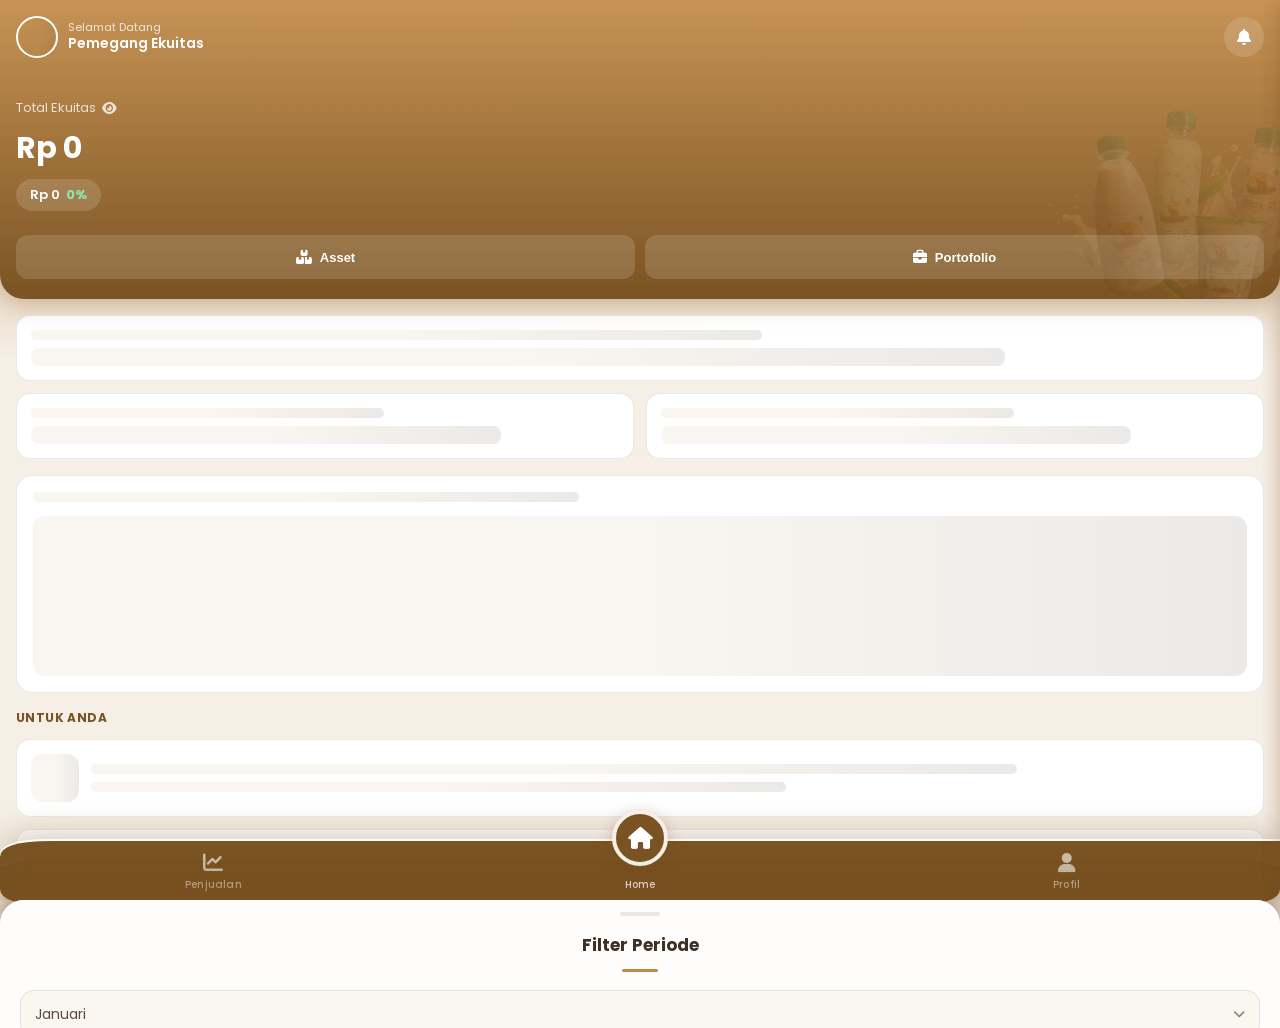
==== commit 781a309b: "Add files via upload" ====
--- a/index.html
+++ b/index.html
@@ -43,10 +43,11 @@
       <img src="hero.png" alt="" class="investor-home-watermark">
       <div class="investor-home-toprow">
         <div class="investor-home-profile">
-          <img src="" alt="" class="investor-home-avatar" id="homeAvatar">
+          <div class="skeleton investor-home-avatar" id="homeAvatarSkeleton"></div>
+          <img src="" alt="" class="investor-home-avatar" id="homeAvatar" style="display:none;">
           <div class="investor-home-greet">
-            <span class="investor-home-hi" id="homeGreeting">Hi,</span>
-            <span class="investor-home-name" id="homeNama">-</span>
+            <span class="investor-home-hi" id="homeGreeting">Selamat Datang</span>
+            <span class="investor-home-name" id="homeNama">Pemegang Ekuitas</span>
           </div>
         </div>
         <button class="investor-home-notif-btn" id="homeNotifBtn">
@@ -78,7 +79,24 @@
       </div>
     </div>
     <div class="investor-home-content">
-      <div class="investor-home-summary-grid" id="homeSummaryGrid">
+
+      <!-- SKELETON SUMMARY -->
+      <div class="investor-home-summary-grid" id="homeSkeletonSummary">
+        <div class="skeleton-summary-card">
+          <div class="skeleton skeleton-line"></div>
+          <div class="skeleton skeleton-value"></div>
+        </div>
+        <div class="skeleton-summary-card">
+          <div class="skeleton skeleton-line"></div>
+          <div class="skeleton skeleton-value"></div>
+        </div>
+        <div class="skeleton-summary-card">
+          <div class="skeleton skeleton-line"></div>
+          <div class="skeleton skeleton-value"></div>
+        </div>
+      </div>
+
+      <div class="investor-home-summary-grid" id="homeSummaryGrid" style="display:none;">
         <div class="investor-home-summary-card">
           <span class="investor-home-summary-label">Penjualan Bulan Ini</span>
           <span class="investor-home-summary-value" id="homeSummaryPenjualan">-</span>
@@ -93,7 +111,13 @@
         </div>
       </div>
 
-      <div class="investor-home-chart-card">
+      <!-- SKELETON CHART -->
+      <div class="skeleton-chart-card" id="homeSkeletonChart">
+        <div class="skeleton skeleton-chart-title"></div>
+        <div class="skeleton skeleton-chart-body"></div>
+      </div>
+
+      <div class="investor-home-chart-card" id="homeChartCard" style="display:none;">
         <div class="investor-home-chart-title">Tren Return 6 Bulan Terakhir</div>
         <div class="investor-home-chart-wrapper">
           <canvas id="homeReturnChart" class="investor-home-chart-canvas"></canvas>
@@ -104,9 +128,26 @@
 
       <div class="investor-home-articles">
         <div class="investor-home-articles-title">Untuk Anda</div>
-        <div id="homeArtikelList">
-          <p class="investor-porto-placeholder">Memuat artikel...</p>
-        </div>
+
+        <!-- SKELETON ARTIKEL -->
+        <div id="homeSkeletonArtikel" style="display:flex;flex-direction:column;gap:12px;">
+          <div class="skeleton-article-card">
+            <div class="skeleton skeleton-article-thumb"></div>
+            <div class="skeleton-article-body">
+              <div class="skeleton skeleton-article-line w-80"></div>
+              <div class="skeleton skeleton-article-line w-60"></div>
+            </div>
+          </div>
+          <div class="skeleton-article-card">
+            <div class="skeleton skeleton-article-thumb"></div>
+            <div class="skeleton-article-body">
+              <div class="skeleton skeleton-article-line w-80"></div>
+              <div class="skeleton skeleton-article-line w-60"></div>
+            </div>
+          </div>
+        </div>
+
+        <div id="homeArtikelList" style="display:none;"></div>
       </div>
     </div>
   </div>
--- a/home.css
+++ b/home.css
@@ -490,3 +490,92 @@
   font-size: 10px;
   color: var(--text-muted);
 }
+
+/* ===== SKELETON LOADING ===== */
+@keyframes skeletonShimmer {
+  0%   { background-position: -200% 0; }
+  100% { background-position: 200% 0; }
+}
+
+.skeleton {
+  background: linear-gradient(90deg, var(--bg-hover) 25%, var(--border-color) 50%, var(--bg-hover) 75%);
+  background-size: 200% 100%;
+  animation: skeletonShimmer 1.4s ease-in-out infinite;
+  border-radius: 8px;
+}
+#homeAvatarSkeleton.investor-home-avatar {
+  border-radius: 50%;
+}
+.skeleton-summary-card {
+  background: var(--bg-card);
+  border: 1px solid var(--border-color);
+  border-radius: 14px;
+  padding: 14px;
+  display: flex;
+  flex-direction: column;
+  gap: 8px;
+}
+
+.skeleton-summary-card:first-child {
+  grid-column: span 2;
+}
+
+.skeleton-line {
+  height: 10px;
+  width: 60%;
+}
+
+.skeleton-value {
+  height: 18px;
+  width: 80%;
+}
+
+.skeleton-chart-card {
+  background: var(--bg-card);
+  border: 1px solid var(--border-color);
+  border-radius: 16px;
+  padding: 16px;
+}
+
+.skeleton-chart-title {
+  height: 10px;
+  width: 45%;
+  margin-bottom: 14px;
+}
+
+.skeleton-chart-body {
+  height: 160px;
+  width: 100%;
+  border-radius: 12px;
+}
+
+.skeleton-article-card {
+  display: flex;
+  gap: 12px;
+  background: var(--bg-card);
+  border: 1px solid var(--border-color);
+  border-radius: 14px;
+  padding: 14px;
+}
+
+.skeleton-article-thumb {
+  flex-shrink: 0;
+  width: 48px;
+  height: 48px;
+  border-radius: 12px;
+}
+
+.skeleton-article-body {
+  flex: 1;
+  display: flex;
+  flex-direction: column;
+  justify-content: center;
+  gap: 8px;
+}
+
+.skeleton-article-line {
+  height: 10px;
+}
+
+.skeleton-article-line.w-80 { width: 80%; }
+.skeleton-article-line.w-60 { width: 60%; }
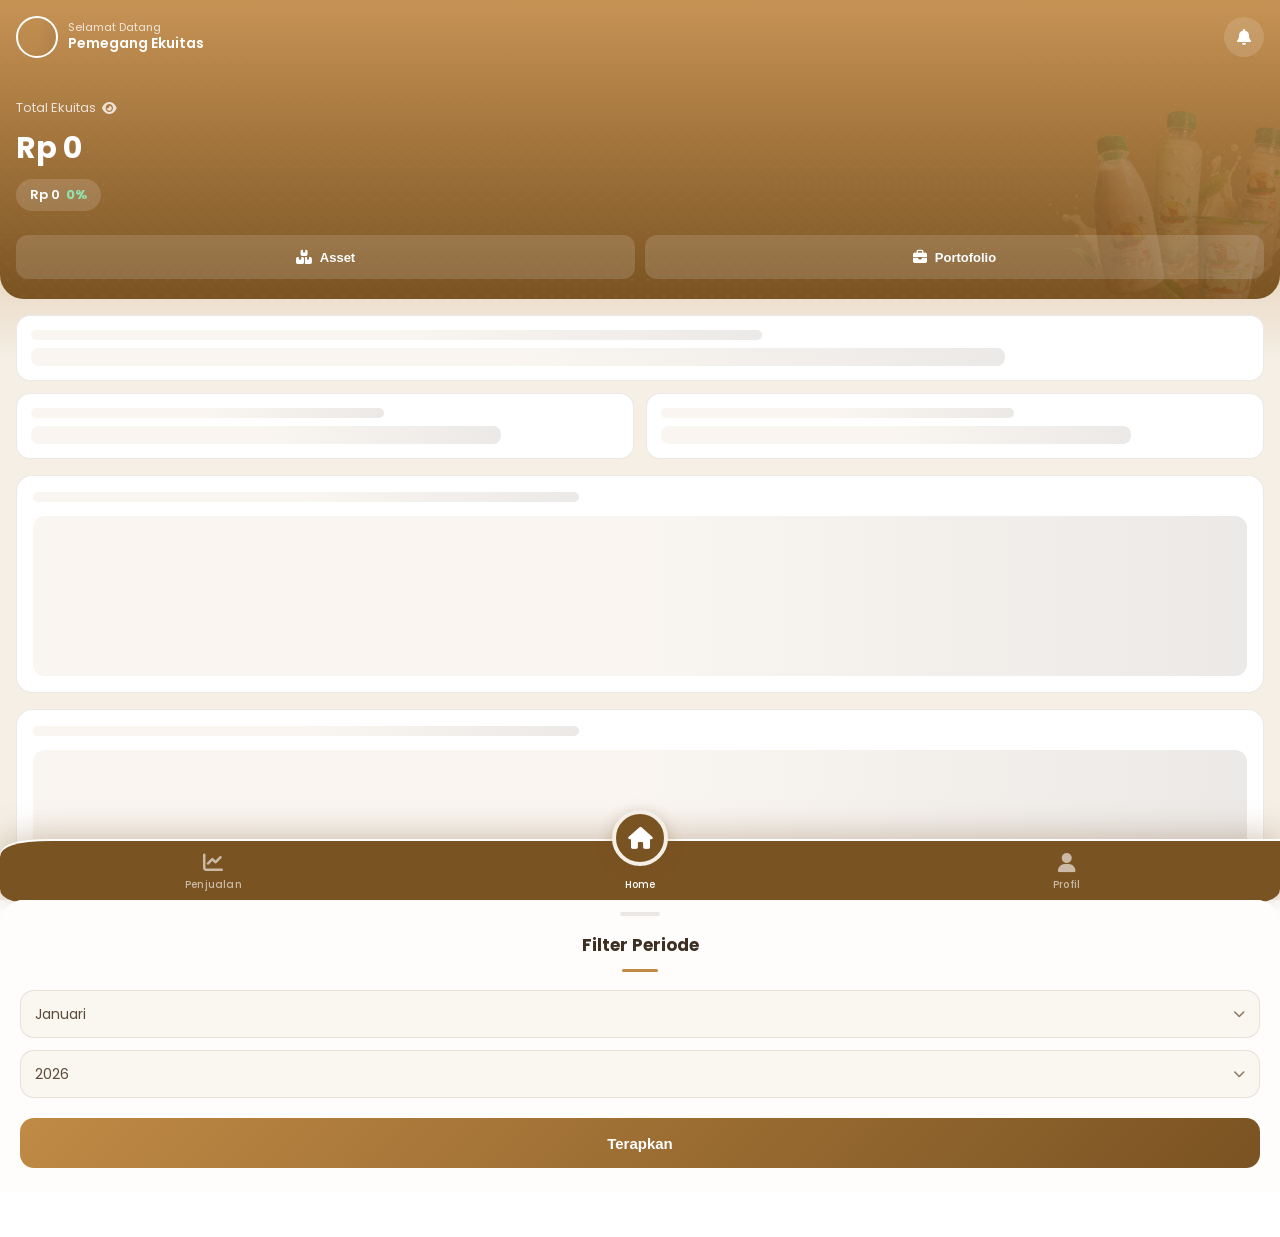
==== commit b037c415: "Add files via upload" ====
--- a/index.html
+++ b/index.html
@@ -37,7 +37,8 @@
 <body>
 
 <div id="app">
-
+  
+  <!--- HOME --->
   <div id="investor-home-view" class="investor-view active">
     <div class="investor-home-header">
       <img src="hero.png" alt="" class="investor-home-watermark">
@@ -110,6 +111,26 @@
           <span class="investor-home-summary-value" id="homeSummaryAsset">-</span>
         </div>
       </div>
+      
+      <!-- SKELETON CHART PENJUALAN -->
+      <div class="skeleton-chart-card" id="homeSkeletonChartPenjualan">
+        <div class="skeleton skeleton-chart-title"></div>
+        <div class="skeleton skeleton-chart-body"></div>
+      </div>
+
+      <div class="investor-home-chart-card" id="homeChartPenjualanCard" style="display:none; cursor:pointer;">
+        <div class="investor-home-chart-title">Penjualan & Non Jual Bulan Ini</div>
+        <div class="investor-penjualan-chart-legend">
+          <span class="investor-penjualan-legend-item"><i class="legend-dot legend-dot-penjualan"></i> Penjualan</span>
+          <span class="investor-penjualan-legend-item"><i class="legend-dot legend-dot-nonjual"></i> Non Jual</span>
+        </div>
+        <div class="investor-home-chart-wrapper">
+          <canvas id="homeChartPenjualan" class="investor-home-chart-canvas"></canvas>
+          <div class="investor-home-chart-tooltip" id="homeChartPenjualanTooltip"></div>
+        </div>
+        <p class="investor-porto-placeholder" id="homeChartPenjualanEmpty" style="display:none;">Belum ada data</p>
+        <p class="investor-penjualan-insight-text" id="homeChartPenjualanInsightText"></p>
+      </div>
 
       <!-- SKELETON CHART -->
       <div class="skeleton-chart-card" id="homeSkeletonChart">
@@ -152,6 +173,7 @@
     </div>
   </div>
 
+  <!--- PENJUALAN --->
   <div id="investor-penjualan-view" class="investor-view">
     <div class="investor-penjualan-header">
       <h1 class="investor-penjualan-title">Penjualan</h1>
@@ -164,25 +186,36 @@
       <div class="investor-penjualan-card">
         <div class="investor-penjualan-tablehead">
           <span>Tanggal</span>
+          <span>Non Jual</span>
           <span>Penjualan</span>
         </div>
         <div class="investor-penjualan-list" id="penjualanList"></div>
+        <div class="investor-penjualan-total">
+          <span>Total Non Jual</span>
+          <span id="penjualanNonJualTotal">0</span>
+        </div>
         <div class="investor-penjualan-total">
           <span>Total Penjualan</span>
           <span id="penjualanTotal">0</span>
         </div>
       </div>
-    </div>
-  </div>
-
-  <div id="investor-ocf-view" class="investor-view">
-    <div class="investor-placeholder-box"><p>OCF (placeholder)</p></div>
-  </div>
-
-  <div id="investor-neraca-view" class="investor-view">
-    <div class="investor-placeholder-box"><p>Neraca (placeholder)</p></div>
-  </div>
-
+      <div class="investor-penjualan-chart-card">
+        <div class="investor-penjualan-chart-title">Grafik Penjualan & Non Jual</div>
+        <div class="investor-penjualan-chart-legend">
+          <span class="investor-penjualan-legend-item"><i class="legend-dot legend-dot-penjualan"></i> Penjualan</span>
+          <span class="investor-penjualan-legend-item"><i class="legend-dot legend-dot-nonjual"></i> Non Jual</span>
+        </div>
+        <div class="investor-penjualan-chart-wrapper">
+          <canvas id="penjualanChart" class="investor-penjualan-chart-canvas"></canvas>
+          <div class="investor-penjualan-chart-tooltip" id="penjualanChartTooltip"></div>
+        </div>
+        <p class="investor-porto-placeholder" id="penjualanChartEmpty" style="display:none;">Belum ada data</p>
+        <p class="investor-penjualan-insight-text" id="penjualanInsightText"></p>
+      </div>
+    </div>
+  </div>
+
+  <!--- ASSET --->
   <div id="investor-asset-view" class="investor-view">
     <div class="investor-asset-header">
       <h1 class="investor-asset-title">Asset</h1>
@@ -192,6 +225,7 @@
     </div>
   </div>
 
+  <!--- PROFIL --->
   <div id="investor-profil-view" class="investor-view">
     <div class="investor-profil-header">
       <div class="investor-profil-avatar-wrap">
@@ -287,6 +321,7 @@
     <div class="profil-version">v1.0.0 · Teh Tarik Nusantara</div>
   </div>
   
+  <!--- PERJANJIAN --->
   <div class="investor-view" id="investor-suratPerjanjian-view">
   <div class="keamanan-page">
 
@@ -407,6 +442,7 @@
   </div>
 </div>
   
+  <!--- TENTANG --->
   <div class="investor-view" id="investor-tentang-view">
     <div class="tentang-page">
   
@@ -603,6 +639,7 @@
     </div>
   </div>
   
+  <!--- KEAMANAN --->
   <div class="investor-view" id="investor-keamanan-view">
     <div class="keamanan-page">
   
@@ -787,8 +824,12 @@
     </div>
   </div>
 
+  <!--- PORTOFOLIO --->
   <div id="investor-porto-view" class="investor-view">
     <div class="investor-porto-header">
+      <button class="investor-porto-back-btn" onclick="showView('home')">
+        Back to Home
+      </button>
       <div class="investor-porto-label">
         <span>Total Ekuitas</span>
         <i class="fa-solid fa-eye investor-porto-eye" id="portoEyeToggle"></i>
@@ -809,10 +850,6 @@
         <button class="investor-porto-tab" data-tab="ocf">
           <i class="fa-solid fa-money-bill-trend-up"></i>
           <span>OCF</span>
-        </button>
-        <button class="investor-porto-tab" data-tab="labarugi">
-          <i class="fa-solid fa-file-invoice-dollar"></i>
-          <span>Laba Rugi</span>
         </button>
         <button class="investor-porto-tab" data-tab="neraca">
           <i class="fa-solid fa-scale-balanced"></i>
@@ -1033,6 +1070,4 @@
   })();
 </script>
 
-<div id="devConsoleMount"></div>
-<script src="devconsole.js"></script>
 </body>
--- a/home.css
+++ b/home.css
@@ -8,7 +8,6 @@
   display: flex;
   flex-direction: column;
   gap: 32px;
-  box-shadow: 0 5px 24px var(--shadow-heavy);
   overflow: hidden;
 }
 
@@ -274,7 +273,6 @@
   border: 1px solid var(--border-color);
   border-radius: 14px;
   padding: 14px;
-  box-shadow: 0 2px 10px var(--shadow-color);
 }
 
 .investor-home-article-thumb {
@@ -419,7 +417,6 @@
   z-index: 1001;
   transform: translate3d(100%, 0, 0);
   transition: transform 0.28s ease-out;
-  box-shadow: -4px 0 16px var(--shadow-color);
   display: flex;
   flex-direction: column;
   will-change: transform;
--- a/penjualan.css
+++ b/penjualan.css
@@ -4,7 +4,6 @@
   border-radius: 0 0 24px 24px;
   padding: 20px 16px 44px;
   text-align: center;
-  box-shadow: 0 8px 24px var(--shadow-heavy);
 }
 
 .investor-penjualan-title {
@@ -37,29 +36,55 @@
   border: 1px solid var(--border-color);
   border-radius: 16px;
   padding: 16px;
-  box-shadow: 0 4px 16px var(--shadow-color);
+  margin-bottom: 20px;
 }
 
 .investor-penjualan-tablehead {
-  display: flex;
-  justify-content: space-between;
+  display: grid;
+  grid-template-columns: 1fr 1fr 1fr;
   padding: 0 2px 10px;
   font-size: 12px;
   font-weight: 600;
   color: var(--text-secondary);
 }
 
+.investor-penjualan-tablehead span:nth-child(1) {
+  text-align: left;
+}
+
+.investor-penjualan-tablehead span:nth-child(2) {
+  text-align: center;
+}
+
+.investor-penjualan-tablehead span:nth-child(3) {
+  text-align: right;
+}
+
 .investor-penjualan-list {
   display: flex;
   flex-direction: column;
 }
 
 .investor-penjualan-row {
-  display: flex;
-  justify-content: space-between;
+  display: grid;
+  grid-template-columns: 1fr 1fr 1fr;
   align-items: center;
   padding: 10px 2px;
   border-bottom: 1px solid var(--home-divider);
+}
+
+.investor-penjualan-tanggal {
+  text-align: left;
+}
+
+.investor-penjualan-nonjual {
+  text-align: center;
+  font-size: 13px;
+  color: var(--text-primary);
+}
+
+.investor-penjualan-value {
+  text-align: right;
 }
 
 .investor-penjualan-row:last-child {
@@ -137,7 +162,6 @@
   z-index: 1001;
   transform: translateY(100%);
   transition: transform .3s cubic-bezier(.34, 1.2, .64, 1);
-  box-shadow: 0 -8px 30px var(--shadow-heavy);
 }
 
 .investor-sheet.active {
@@ -222,7 +246,6 @@
   background: var(--bg-secondary);
   border: 1px solid var(--border-color);
   border-radius: 14px;
-  box-shadow: 0 -8px 24px var(--shadow-heavy);
   z-index: 10;
   display: none;
   padding: 6px;
@@ -259,4 +282,90 @@
   font-size: 15px;
   font-weight: 700;
   margin-top: 8px;
+}
+
+/* Card */
+.investor-penjualan-chart-legend {
+  display: flex;
+  gap: 16px;
+  justify-content: center;
+  margin-bottom: 8px;
+}
+
+.investor-penjualan-legend-item {
+  display: flex;
+  align-items: center;
+  gap: 6px;
+  font-size: 12px;
+  color: var(--text-secondary);
+}
+
+.legend-dot {
+  width: 8px;
+  height: 8px;
+  border-radius: 50%;
+  display: inline-block;
+}
+
+.legend-dot-penjualan {
+  background: var(--accent);
+}
+
+.legend-dot-nonjual {
+  background: #c2410c;
+}
+.investor-penjualan-chart-card {
+  background: var(--bg-card);
+  border: 1px solid var(--border-color);
+  border-radius: 16px;
+  padding: 16px;
+  margin-bottom: 16px;
+}
+
+.investor-penjualan-chart-title {
+  font-size: 14px;
+  font-weight: 700;
+  color: var(--text-heading);
+  margin-bottom: 10px;
+}
+
+.investor-penjualan-chart-wrapper {
+  position: relative;
+  width: 100%;
+  height: 180px;
+}
+
+.investor-penjualan-chart-canvas {
+  width: 100%;
+  height: 100%;
+}
+
+.investor-penjualan-chart-tooltip {
+  position: absolute;
+  transform: translate(-50%, -110%);
+  background: var(--accent-light);
+  border: 1px solid var(--border-color);
+  border-radius: 10px;
+  padding: 6px 10px;
+  font-size: 11px;
+  display: flex;
+  flex-direction: column;
+  gap: 2px;
+  pointer-events: none;
+  opacity: 0;
+  transition: opacity .15s ease;
+  white-space: nowrap;
+  z-index: 5;
+}
+
+.investor-penjualan-chart-tooltip.visible {
+  opacity: 1;
+}
+.investor-penjualan-insight-text {
+  margin-top: 10px;
+  padding-top: 10px;
+  border-top: 1px dashed var(--border-color);
+  font-size: 12px;
+  color: var(--text-secondary);
+  line-height: 1.5;
 }
--- a/porto.css
+++ b/porto.css
@@ -9,7 +9,21 @@
   flex-direction: column;
   align-items: flex-start;
   gap: 10px;
-  box-shadow: 0 8px 24px var(--shadow-heavy);
+}
+.investor-porto-back-btn {
+  width: auto;
+  height: auto;
+  border: none;
+  border-radius: 20px;
+  background: var(--overlay-soft);
+  color: var(--text-on-accent);
+  font-size: 12px;
+  font-weight: 600;
+  padding: 6px 14px;
+  display: inline-flex;
+  align-items: center;
+  cursor: pointer;
+  margin-bottom: 4px;
 }
 
 .investor-porto-label {
@@ -64,7 +78,7 @@
 
 .investor-porto-tabs {
   display: grid;
-  grid-template-columns: repeat(4, 1fr);
+  grid-template-columns: repeat(3, 1fr);
   gap: 10px;
   margin-bottom: 10px;
 }
@@ -107,7 +121,7 @@
   min-height: 200px;
 }
 
-.investor-porto-card:has(.investor-porto-placeholder) {
+.investor-porto-card:has(> .investor-porto-placeholder) {
   display: flex;
   align-items: center;
   justify-content: center;
@@ -151,6 +165,76 @@
   margin-bottom: 8px;
 }
 
+.investor-neraca-section-header {
+  display: flex;
+  align-items: center;
+  justify-content: space-between;
+  margin-bottom: 8px;
+}
+
+.investor-neraca-section-header .investor-neraca-section-title {
+  margin-bottom: 0;
+}
+
+.investor-roi-year-dropdown {
+  position: relative;
+}
+
+.investor-roi-year-btn {
+  display: flex;
+  align-items: center;
+  gap: 6px;
+  height: 30px;
+  padding: 0 10px;
+  border: 1px solid var(--border-color);
+  border-radius: 8px;
+  background: var(--bg-card);
+  color: var(--text-primary);
+  font-size: 12px;
+  font-weight: 600;
+  cursor: pointer;
+}
+
+.investor-roi-year-btn i {
+  font-size: 9px;
+  color: var(--text-secondary);
+}
+
+.investor-roi-year-options {
+  display: none;
+  position: absolute;
+  top: calc(100% + 6px);
+  right: 0;
+  min-width: 90px;
+  background: var(--bg-card);
+  border: 1px solid var(--border-color);
+  border-radius: 10px;
+  box-shadow: 0 4px 16px var(--shadow-color);
+  overflow: hidden;
+  z-index: 10;
+}
+
+.investor-roi-year-dropdown.open .investor-roi-year-options {
+  display: block;
+}
+
+.investor-roi-year-option {
+  padding: 9px 12px;
+  font-size: 12.5px;
+  color: var(--text-primary);
+  cursor: pointer;
+}
+
+.investor-roi-year-option:hover {
+  background: var(--bg-hover);
+}
+
+.investor-roi-year-option.selected {
+  background: var(--bg-hover);
+  color: var(--accent-dark);
+  font-weight: 700;
+}
+
 .investor-neraca-row {
   display: flex;
   justify-content: space-between;
@@ -238,4 +322,26 @@
 
 .investor-neraca-laba-negatif-bg {
   background: rgba(220, 57, 43, 0.1);
+}
+
+.investor-porto-chart-card {
+  display: block;
+  width: 100%;
+  box-sizing: border-box;
+  margin-bottom: 16px;
+  padding-bottom: 16px;
+  border-bottom: 1px dashed var(--home-divider);
+}
+
+.investor-porto-riwayat-section {
+  display: block;
+  width: 100%;
+}
+.investor-porto-chart-title {
+  font-size: 12px;
+  font-weight: 700;
+  color: var(--accent-dark);
+  text-transform: uppercase;
+  letter-spacing: 0.4px;
+  margin-bottom: 10px;
 }
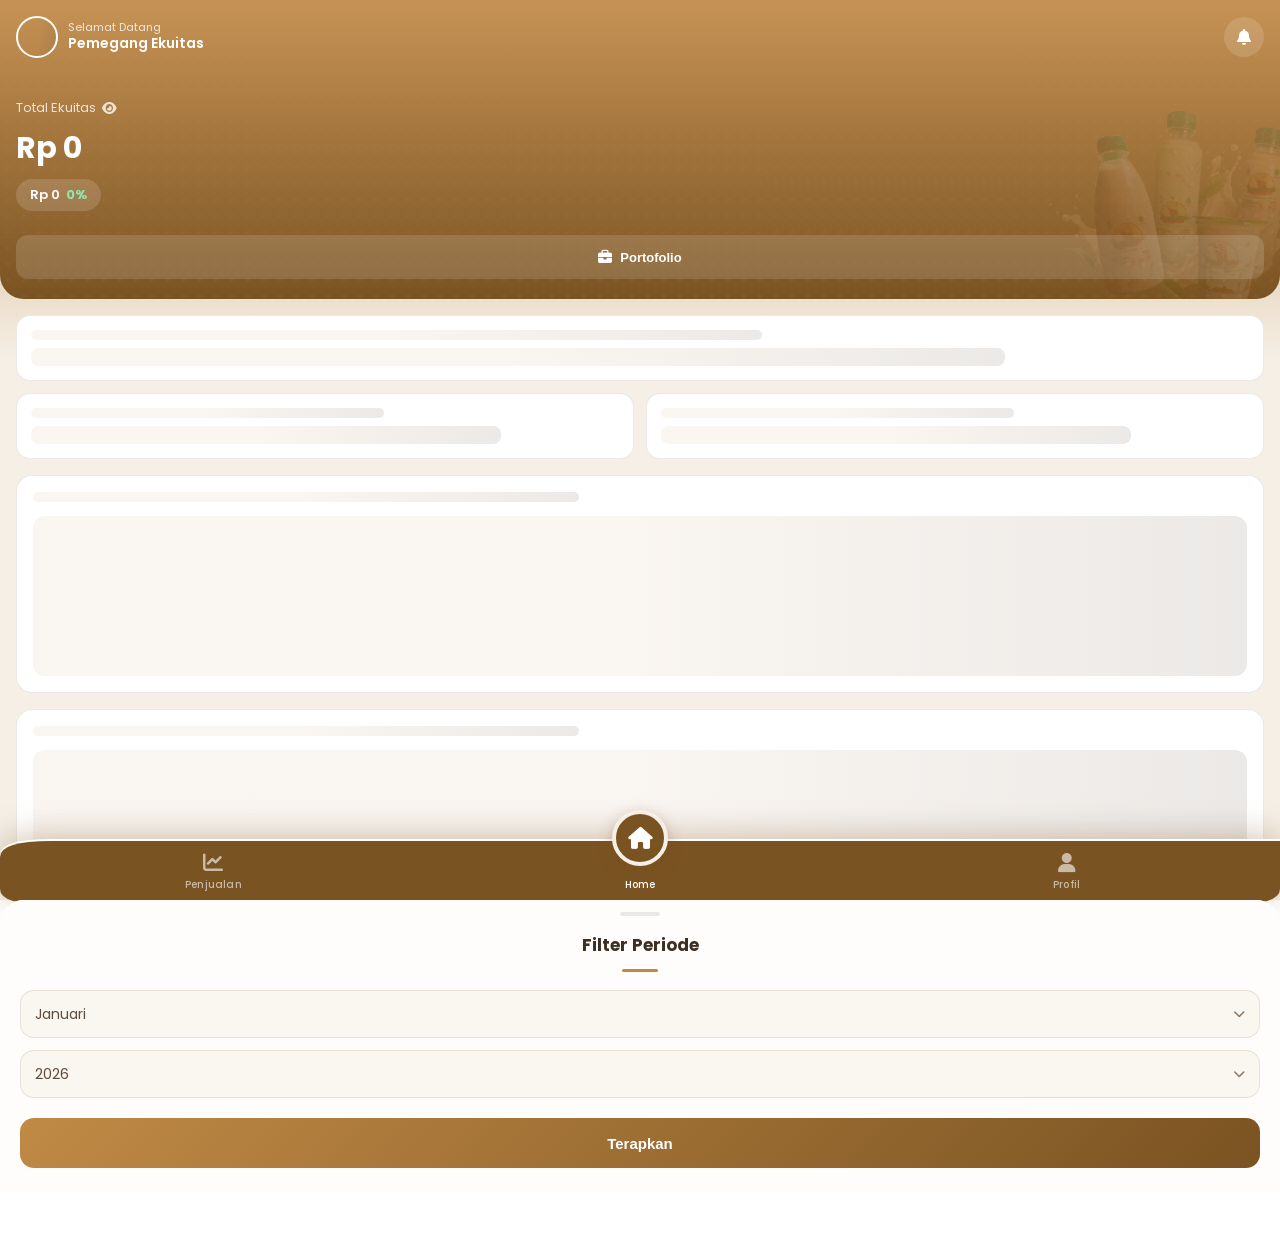
==== commit d84f1bbf: "Add files via upload" ====
--- a/index.html
+++ b/index.html
@@ -68,10 +68,6 @@
           <span id="homeReturnPercent" class="investor-home-return-percent">0%</span>
         </div>
         <div class="investor-home-actions">
-          <button class="investor-home-action-btn" data-goto="asset">
-            <i class="fa-solid fa-boxes-stacked"></i>
-            <span>Asset</span>
-          </button>
           <button class="investor-home-action-btn" data-goto="porto">
             <i class="fa-solid fa-briefcase"></i>
             <span>Portofolio</span>
@@ -105,10 +101,6 @@
         <div class="investor-home-summary-card">
           <span class="investor-home-summary-label">Return Bulan Ini</span>
           <span class="investor-home-summary-value" id="homeSummaryReturn">-</span>
-        </div>
-        <div class="investor-home-summary-card">
-          <span class="investor-home-summary-label">Valuasi Asset</span>
-          <span class="investor-home-summary-value" id="homeSummaryAsset">-</span>
         </div>
       </div>
       
@@ -847,10 +839,6 @@
           <i class="fa-solid fa-chart-line"></i>
           <span>ROI</span>
         </button>
-        <button class="investor-porto-tab" data-tab="ocf">
-          <i class="fa-solid fa-money-bill-trend-up"></i>
-          <span>OCF</span>
-        </button>
         <button class="investor-porto-tab" data-tab="neraca">
           <i class="fa-solid fa-scale-balanced"></i>
           <span>Neraca Saldo</span>
--- a/home.css
+++ b/home.css
@@ -214,10 +214,6 @@
   display: flex;
   flex-direction: column;
   gap: 6px;
-}
-
-.investor-home-summary-card:first-child {
-  grid-column: span 2;
 }
 
 .investor-home-summary-label {
--- a/porto.css
+++ b/porto.css
@@ -78,7 +78,7 @@
 
 .investor-porto-tabs {
   display: grid;
-  grid-template-columns: repeat(3, 1fr);
+  grid-template-columns: repeat(2, 1fr);
   gap: 10px;
   margin-bottom: 10px;
 }
